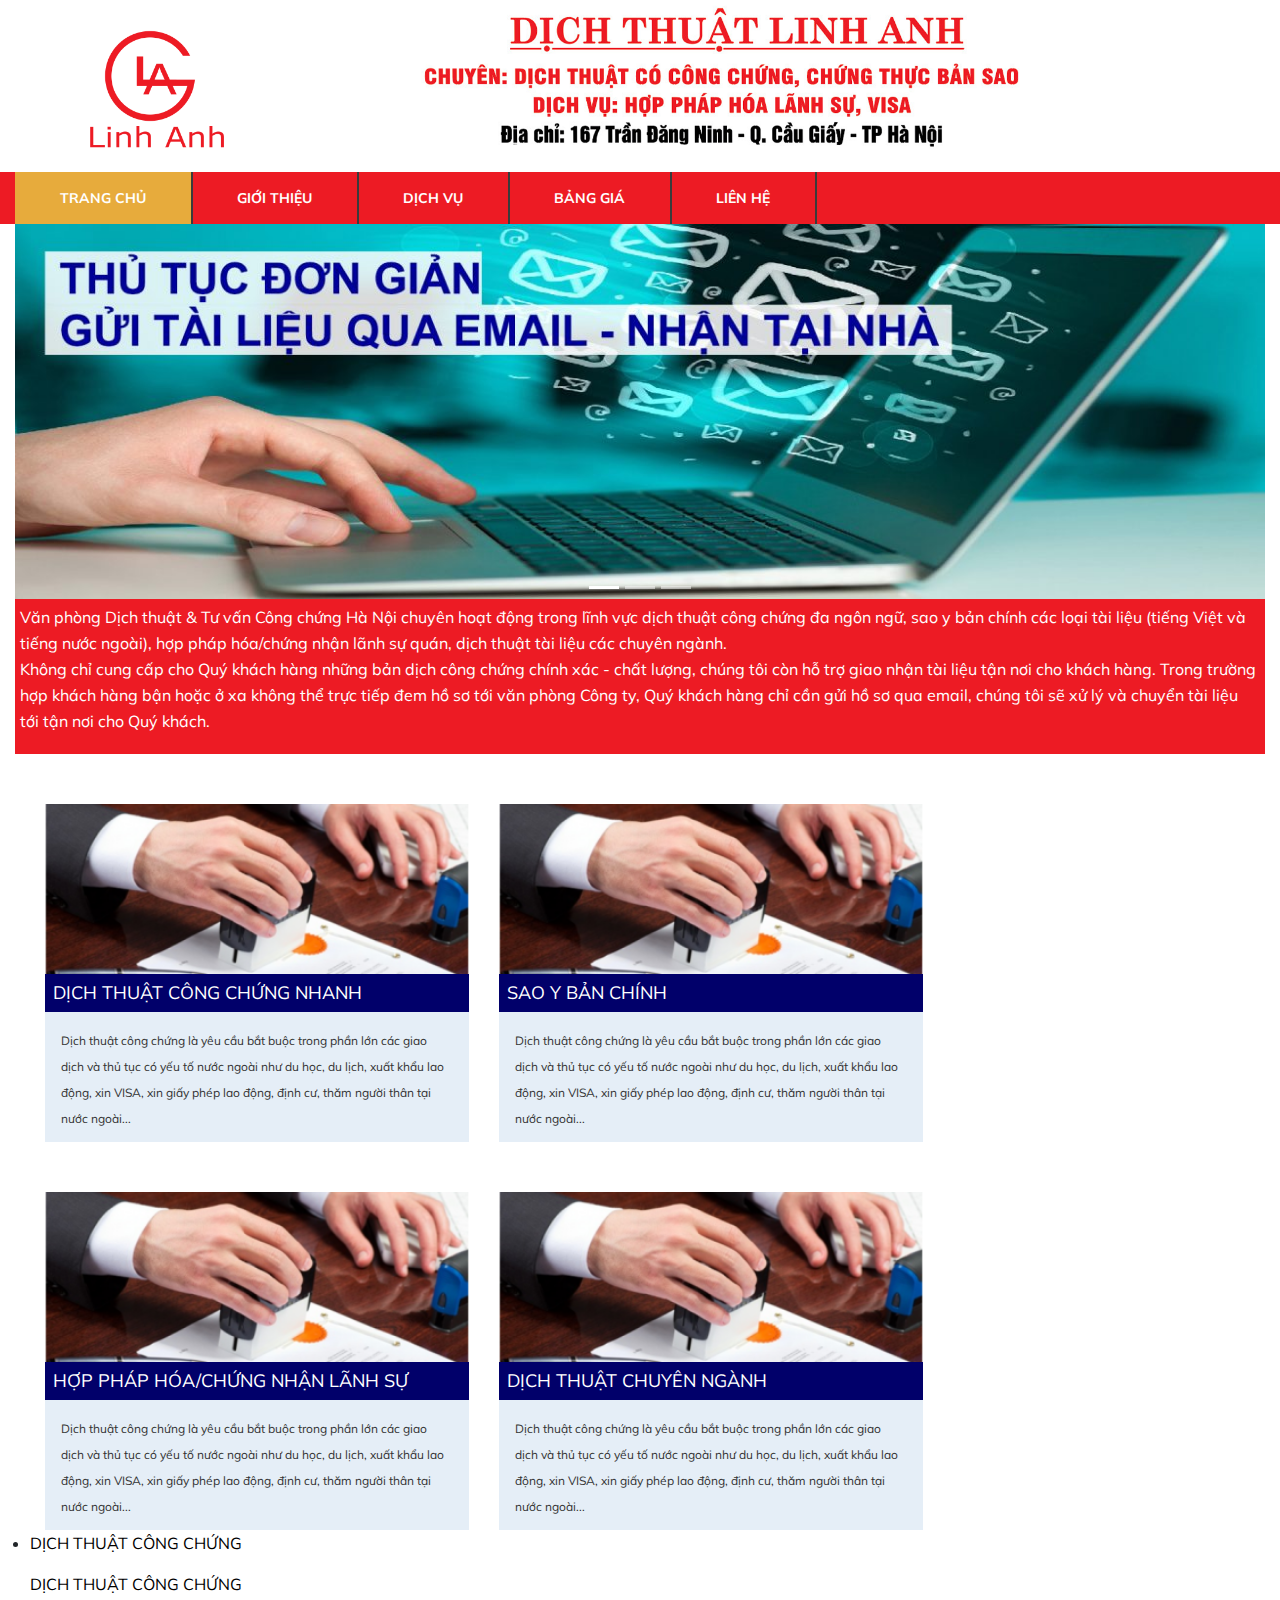
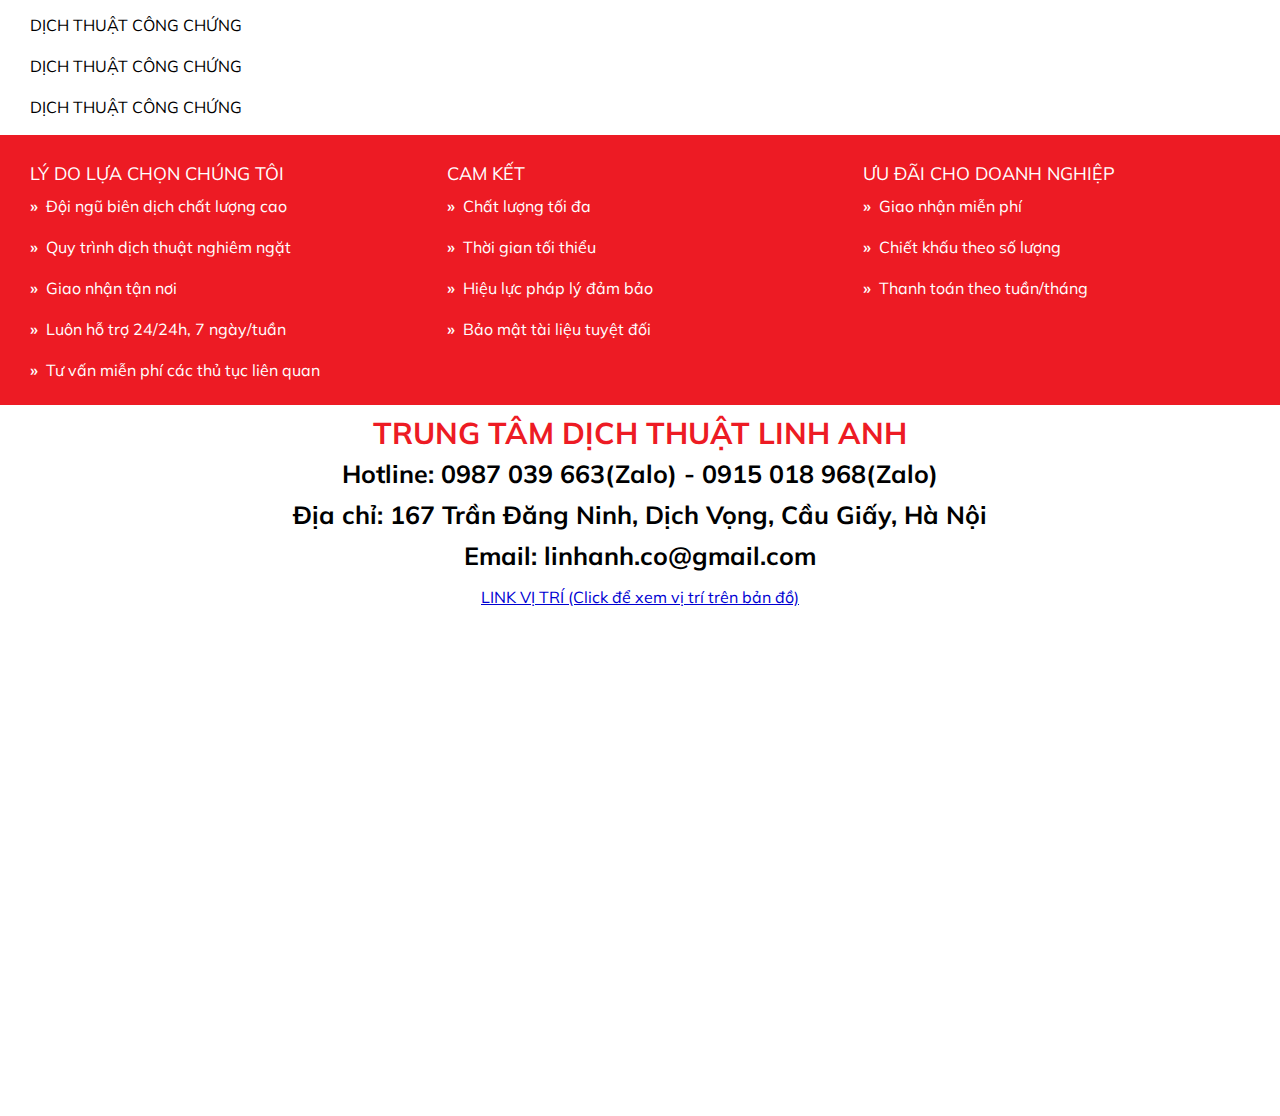
==== index.html @ 279e4ecd "up" ====
<!DOCTYPE html>
<html lang="zxx">

<head>
    <meta charset="UTF-8">
    <meta name="description" content="codelean Template">
    <meta name="keywords" content="codelean, unica, creative, html">
    <meta name="viewport" content="width=device-width, initial-scale=1.0">
    <meta http-equiv="X-UA-Compatible" content="ie=edge">
    <title>Dịch Thuật Linh Anh</title>

    <!-- Google Font -->
    <link href="https://fonts.googleapis.com/css?family=Muli:300,400,500,600,700,800,900&display=swap" rel="stylesheet">

    <!-- Css Styles -->
    <link rel="stylesheet" href="https://cdn.jsdelivr.net/npm/bootstrap@4.0.0/dist/css/bootstrap.min.css" integrity="sha384-Gn5384xqQ1aoWXA+058RXPxPg6fy4IWvTNh0E263XmFcJlSAwiGgFAW/dAiS6JXm" crossorigin="anonymous">
    <link rel="stylesheet" href="css/bootstrap.min.css" type="text/css">
    <link rel="stylesheet" href="css/font-awesome.min.css" type="text/css">
    <link rel="stylesheet" href="css/themify-icons.css" type="text/css">
    <link rel="stylesheet" href="css/elegant-icons.css" type="text/css">
    <link rel="stylesheet" href="css/owl.carousel.min.css" type="text/css">
    <link rel="stylesheet" href="css/nice-select.css" type="text/css">
    <link rel="stylesheet" href="css/jquery-ui.min.css" type="text/css">
    <link rel="stylesheet" href="css/slicknav.min.css" type="text/css">
    <link rel="stylesheet" href="css/style.css" type="text/css">
</head>

<body>
<!-- Start coding here -->
<div id="preloder">
    <div class="loader"></div>
</div>
<header class="header-section">
    <div class="container">
        <div class="inner-header" style="margin-top: -35px; margin-bottom: -45px;">
            <div class="row" style="margin-left: 50px">
                <div class="col-lg-2 col-md-2">
                    <div class="logo">
                        <a href="index.html">
                            <img src="img/LOGO1.png" height="150" alt="">
                        </a>
                    </div>
                </div>
                <div class="">
                    <div class="" style="margin-left: 150px">
                        <a href="index.html">
                            <img src="img/panner.png" height="150" alt="">
                        </a>
                    </div>
                </div>
            </div>
        </div>
    </div>
    <div class="nav-item">
        <div class="container">
            <nav class="nav-menu mobile-menu">
                <ul style="margin-left: 5px;">
                    <li class="active"><a href="index.html">TRANG CHỦ</a></li>
                    <li><a href="about-us.html">GIỚI THIỆU</a></li>
                    <li><a href="">DỊCH VỤ</a>
                        <ul class="dropdown">
                            <li><a href="dich.html">DỊCH THUẬT</a></li>
                            <li><a href="cong-chung.html">CÔNG CHỨNG</a></li>
                            <li><a href="sao.html">CHỨNG THỰC</a></li>
                            <li><a href="lanh-su.html">LÃNH SỰ - ĐSQ</a></li>
                        </ul>
                    </li>
                    <li><a href="price.html">BẢNG GIÁ</a></li>
                    <li><a href="contact.html">LIÊN HỆ</a></li>
                </ul>
            </nav>
        </div>
    </div>
    <div class="slide">
        <div class="container">
            <div id="carouselExampleIndicators" class="carousel slide" data-ride="carousel">
                <ol class="carousel-indicators">
                  <li data-target="#carouselExampleIndicators" data-slide-to="0" class="active"></li>
                  <li data-target="#carouselExampleIndicators" data-slide-to="1"></li>
                  <li data-target="#carouselExampleIndicators" data-slide-to="2"></li>
                </ol>
                <div class="carousel-inner">
                  <div class="carousel-item active">
                    <img class="d-block w-100" src="img/Slider-chuan-2-1280x384.jpg" alt="First slide">
                  </div>
                  <div class="carousel-item">
                    <img class="d-block w-100" src="img/Slide-chuan-3.jpg" alt="Second slide">
                  </div>
                  <div class="carousel-item">
                    <img class="d-block w-100" src="img/Slider-chuan-4-1280x384.jpg" alt="Third slide">
                  </div>
                </div>
              </div>
        </div>    
    </div>
</header>
<section class="container">
    <div class="top-content">
        <p><span>Văn phòng Dịch thuật &amp; Tư vấn Công chứng Hà Nội chuyên hoạt động trong lĩnh vực dịch thuật công chứng đa ngôn ngữ, sao y bản chính các loại tài liệu (tiếng Việt và tiếng nước ngoài), hợp pháp hóa/chứng nhận lãnh sự quán, dịch thuật tài liệu các chuyên ngành.</br>Không chỉ cung cấp cho Quý khách hàng những bản dịch công chứng chính xác - chất lượng, chúng tôi còn hỗ trợ giao nhận tài liệu tận nơi cho khách hàng. Trong trường hợp khách hàng bận hoặc ở xa không thể trực tiếp đem hồ sơ tới văn phòng Công ty, Quý khách hàng chỉ cần gửi hồ sơ qua email, chúng tôi sẽ xử lý và chuyển tài liệu tới tận nơi cho Quý khách.</span></p>
    </div>
</section>
<section class="container">
    <div id="content" class="col-md-9" style="padding-left:-15px ;">
        <ul>
            <li class="box col-md-6">
                <div class="thumbnail-box">
                    <img src="img/dich-cong-chung-tphcm-ha-noi-373x150.png" width="100%">
                </div>
                <div class="title-box">
                    <h5>DỊCH THUẬT CÔNG CHỨNG NHANH</h5>
                </div>
                <div class="content-box">
                    <p><span>Dịch thuật công chứng là yêu cầu bắt buộc trong phần lớn các giao dịch và thủ tục có yếu tố nước ngoài như du học, du lịch, xuất khẩu lao động, xin VISA, xin giấy phép lao động, định cư, thăm người thân tại nước ngoài... </span></p>
                </div>
            </li>
            <li class="box col-md-6">
                <div class="thumbnail-box">
                    <img src="img/dich-cong-chung-tphcm-ha-noi-373x150.png" width="100%">
                </div>
                <div class="title-box">
                    <h5>SAO Y BẢN CHÍNH</h5>
                </div>
                <div class="content-box">
                    <p><span>Dịch thuật công chứng là yêu cầu bắt buộc trong phần lớn các giao dịch và thủ tục có yếu tố nước ngoài như du học, du lịch, xuất khẩu lao động, xin VISA, xin giấy phép lao động, định cư, thăm người thân tại nước ngoài... </span></p>
                </div>
            </li>
            <li class="box col-md-6">
                <div class="thumbnail-box">
                    <img src="img/dich-cong-chung-tphcm-ha-noi-373x150.png" width="100%">
                </div>
                <div class="title-box">
                    <h5>HỢP PHÁP HÓA/CHỨNG NHẬN LÃNH SỰ</h5>
                </div>
                <div class="content-box">
                    <p><span>Dịch thuật công chứng là yêu cầu bắt buộc trong phần lớn các giao dịch và thủ tục có yếu tố nước ngoài như du học, du lịch, xuất khẩu lao động, xin VISA, xin giấy phép lao động, định cư, thăm người thân tại nước ngoài... </span></p>
                </div>
            </li>
            <li class="box col-md-6">
                <div class="thumbnail-box">
                    <img src="img/dich-cong-chung-tphcm-ha-noi-373x150.png" width="100%">
                </div>
                <div class="title-box">
                    <h5>DỊCH THUẬT CHUYÊN NGÀNH</h5>
                </div>
                <div class="content-box">
                    <p><span>Dịch thuật công chứng là yêu cầu bắt buộc trong phần lớn các giao dịch và thủ tục có yếu tố nước ngoài như du học, du lịch, xuất khẩu lao động, xin VISA, xin giấy phép lao động, định cư, thăm người thân tại nước ngoài... </span></p>
                </div>
            </li>
        </ul>
    </div>
    <div id="menu-right" class="col-md-4">
        <div class="menu-table">
            <ul>
                <li>
                    <ol ><p style="color: black;">DỊCH THUẬT CÔNG CHỨNG</p></ol>
                    <ol><p style="color: black;">DỊCH THUẬT CÔNG CHỨNG</p></ol>
                    <ol><p style="color: black;">DỊCH THUẬT CÔNG CHỨNG</p></ol>
                    <ol><p style="color: black;">DỊCH THUẬT CÔNG CHỨNG</p></ol>
                    <ol><p style="color: black;">DỊCH THUẬT CÔNG CHỨNG</p></ol>
                </li>
            </ul>
        </div>
    </div>
    </div>
    
</section>

<footer class="footer-section">
    <div class="pcp_widget">
        <div class="container">
            <div id="black-studio-tinymce-12" class="visible-all-devices col-xs-12 col-md-4 ">
                <div class="title_widget"><span>LÝ DO LỰA CHỌN CHÚNG TÔI</span></div>
                <div class="textwidget">
                    <p style="text-align: left;"><strong>»&nbsp;</strong> Đội ngũ biên dịch chất lượng cao</p>
                    <p style="text-align: left;"><strong>»&nbsp;</strong> Quy trình dịch thuật nghiêm ngặt</p>
                    <p><strong>»&nbsp;</strong> Giao nhận tận nơi</p>
                    <p style="text-align: left;"><strong>»&nbsp;</strong> Luôn hỗ trợ 24/24h, 7 ngày/tuần</p>
                    <p style="text-align: left;"><strong>»&nbsp;</strong> Tư vấn&nbsp;miễn phí các thủ tục liên quan</p>
                </div>
            </div>
            <div id="black-studio-tinymce-13" class="visible-all-devices col-xs-12 col-md-4 ">
                <div class="title_widget"><span>CAM KẾT</span></div>
                <div class="textwidget"><p><strong>»&nbsp;</strong> Chất lượng tối đa</p>
                    <p><strong>»&nbsp;</strong> Thời gian tối thiểu</p>
                    <p><strong>»&nbsp;</strong> Hiệu lực pháp lý đảm bảo</p>
                    <p><strong>»&nbsp;</strong> Bảo mật tài liệu tuyệt đối</p></div>
            </div>
            <div id="black-studio-tinymce-14" class="visible-all-devices col-xs-12 col-md-4 ">
                <div class="title_widget"><span>ƯU ĐÃI CHO DOANH NGHIỆP</span></div>
                <div class="textwidget"><p style="text-align: left;"><strong>»&nbsp;</strong> Giao nhận miễn phí</p>
                    <p style="text-align: left;"><strong>»&nbsp;</strong> Chiết khấu theo số lượng</p>
                    <p style="text-align: left;"><strong>»&nbsp;</strong> Thanh toán theo tuần/tháng</p>
                </div>
            </div>
        </div>
    </div>
    <div class="footer-bottom">
        <p class="footer-title-red">TRUNG TÂM DỊCH THUẬT LINH ANH</p>
        <p class="footer-title-black">Hotline: 0987 039 663(Zalo) - 0915 018 968(Zalo)</p>
        <p class="footer-title-black">Địa chỉ: 167 Trần Đăng Ninh, Dịch Vọng, Cầu Giấy, Hà Nội</p>
        <p class="footer-title-black">Email: linhanh.co@gmail.com</p>
        <p style="text-align: center;"><a href="https://goo.gl/maps/qtX9UnKZhRcc2n8r5"><span
                style="text-decoration: underline;"><span style="color: #0000d2; text-decoration: underline;">LINK VỊ TRÍ (Click để xem vị trí trên bản đồ)</span></span></a>
        </p>
        <div class="footer-map">
            <iframe
                    src="https://www.google.com/maps/embed?pb=!1m18!1m12!1m3!1d3723.8597962639806!2d105.79014557500072!3d21.03829518745151!2m3!1f0!2f0!3f0!3m2!1i1024!2i768!4f13.1!3m3!1m2!1s0x3135abcafcf23897%3A0xb5c8a745787b8a4f!2zROG7i2NoIHRodeG6rXQgY8O0bmcgY2jhu6luZyBMaW5oIEFuaA!5e0!3m2!1svi!2s!4v1690685103166!5m2!1svi!2s"
                    width="600" height="450" style="border:0;" allowfullscreen="" loading="lazy"
                    referrerpolicy="no-referrer-when-downgrade"></iframe>
        </div>
    </div>
</footer>
<!-- Js Plugins -->
<script src="https://code.jquery.com/jquery-3.2.1.slim.min.js" integrity="sha384-KJ3o2DKtIkvYIK3UENzmM7KCkRr/rE9/Qpg6aAZGJwFDMVNA/GpGFF93hXpG5KkN" crossorigin="anonymous"></script>
<script src="https://cdn.jsdelivr.net/npm/popper.js@1.12.9/dist/umd/popper.min.js" integrity="sha384-ApNbgh9B+Y1QKtv3Rn7W3mgPxhU9K/ScQsAP7hUibX39j7fakFPskvXusvfa0b4Q" crossorigin="anonymous"></script>
<script src="https://cdn.jsdelivr.net/npm/bootstrap@4.0.0/dist/js/bootstrap.min.js" integrity="sha384-JZR6Spejh4U02d8jOt6vLEHfe/JQGiRRSQQxSfFWpi1MquVdAyjUar5+76PVCmYl" crossorigin="anonymous"></script>
<script src="js/jquery-3.3.1.min.js"></script>
<script src="js/bootstrap.min.js"></script>
<script src="js/jquery-ui.min.js"></script>
<script src="js/jquery.countdown.min.js"></script>
<script src="js/jquery.nice-select.min.js"></script>
<script src="js/jquery.zoom.min.js"></script>
<script src="js/jquery.dd.min.js"></script>
<script src="js/jquery.slicknav.js"></script>
<script src="js/owl.carousel.min.js"></script>
<script src="js/main.js"></script>
</body>

</html>
---- css/themify-icons.css ----
@font-face {
	font-family: 'themify';
	src:url('../fonts/themify.eot?-fvbane');
	src:url('../fonts/themify.eot?#iefix-fvbane') format('embedded-opentype'),
		url('../fonts/themify.woff?-fvbane') format('woff'),
		url('../fonts/themify.ttf?-fvbane') format('truetype'),
		url('../fonts/themify.svg?-fvbane#themify') format('svg');
	font-weight: normal;
	font-style: normal;
}

[class^="ti-"], [class*=" ti-"] {
	font-family: 'themify';
	speak: none;
	font-style: normal;
	font-weight: normal;
	font-variant: normal;
	text-transform: none;
	line-height: 1;

	/* Better Font Rendering =========== */
	-webkit-font-smoothing: antialiased;
	-moz-osx-font-smoothing: grayscale;
}

.ti-wand:before {
	content: "\e600";
}
.ti-volume:before {
	content: "\e601";
}
.ti-user:before {
	content: "\e602";
}
.ti-unlock:before {
	content: "\e603";
}
.ti-unlink:before {
	content: "\e604";
}
.ti-trash:before {
	content: "\e605";
}
.ti-thought:before {
	content: "\e606";
}
.ti-target:before {
	content: "\e607";
}
.ti-tag:before {
	content: "\e608";
}
.ti-tablet:before {
	content: "\e609";
}
.ti-star:before {
	content: "\e60a";
}
.ti-spray:before {
	content: "\e60b";
}
.ti-signal:before {
	content: "\e60c";
}
.ti-shopping-cart:before {
	content: "\e60d";
}
.ti-shopping-cart-full:before {
	content: "\e60e";
}
.ti-settings:before {
	content: "\e60f";
}
.ti-search:before {
	content: "\e610";
}
.ti-zoom-in:before {
	content: "\e611";
}
.ti-zoom-out:before {
	content: "\e612";
}
.ti-cut:before {
	content: "\e613";
}
.ti-ruler:before {
	content: "\e614";
}
.ti-ruler-pencil:before {
	content: "\e615";
}
.ti-ruler-alt:before {
	content: "\e616";
}
.ti-bookmark:before {
	content: "\e617";
}
.ti-bookmark-alt:before {
	content: "\e618";
}
.ti-reload:before {
	content: "\e619";
}
.ti-plus:before {
	content: "\e61a";
}
.ti-pin:before {
	content: "\e61b";
}
.ti-pencil:before {
	content: "\e61c";
}
.ti-pencil-alt:before {
	content: "\e61d";
}
.ti-paint-roller:before {
	content: "\e61e";
}
.ti-paint-bucket:before {
	content: "\e61f";
}
.ti-na:before {
	content: "\e620";
}
.ti-mobile:before {
	content: "\e621";
}
.ti-minus:before {
	content: "\e622";
}
.ti-medall:before {
	content: "\e623";
}
.ti-medall-alt:before {
	content: "\e624";
}
.ti-marker:before {
	content: "\e625";
}
.ti-marker-alt:before {
	content: "\e626";
}
.ti-arrow-up:before {
	content: "\e627";
}
.ti-arrow-right:before {
	content: "\e628";
}
.ti-arrow-left:before {
	content: "\e629";
}
.ti-arrow-down:before {
	content: "\e62a";
}
.ti-lock:before {
	content: "\e62b";
}
.ti-location-arrow:before {
	content: "\e62c";
}
.ti-link:before {
	content: "\e62d";
}
.ti-layout:before {
	content: "\e62e";
}
.ti-layers:before {
	content: "\e62f";
}
.ti-layers-alt:before {
	content: "\e630";
}
.ti-key:before {
	content: "\e631";
}
.ti-import:before {
	content: "\e632";
}
.ti-image:before {
	content: "\e633";
}
.ti-heart:before {
	content: "\e634";
}
.ti-heart-broken:before {
	content: "\e635";
}
.ti-hand-stop:before {
	content: "\e636";
}
.ti-hand-open:before {
	content: "\e637";
}
.ti-hand-drag:before {
	content: "\e638";
}
.ti-folder:before {
	content: "\e639";
}
.ti-flag:before {
	content: "\e63a";
}
.ti-flag-alt:before {
	content: "\e63b";
}
.ti-flag-alt-2:before {
	content: "\e63c";
}
.ti-eye:before {
	content: "\e63d";
}
.ti-export:before {
	content: "\e63e";
}
.ti-exchange-vertical:before {
	content: "\e63f";
}
.ti-desktop:before {
	content: "\e640";
}
.ti-cup:before {
	content: "\e641";
}
.ti-crown:before {
	content: "\e642";
}
.ti-comments:before {
	content: "\e643";
}
.ti-comment:before {
	content: "\e644";
}
.ti-comment-alt:before {
	content: "\e645";
}
.ti-close:before {
	content: "\e646";
}
.ti-clip:before {
	content: "\e647";
}
.ti-angle-up:before {
	content: "\e648";
}
.ti-angle-right:before {
	content: "\e649";
}
.ti-angle-left:before {
	content: "\e64a";
}
.ti-angle-down:before {
	content: "\e64b";
}
.ti-check:before {
	content: "\e64c";
}
.ti-check-box:before {
	content: "\e64d";
}
.ti-camera:before {
	content: "\e64e";
}
.ti-announcement:before {
	content: "\e64f";
}
.ti-brush:before {
	content: "\e650";
}
.ti-briefcase:before {
	content: "\e651";
}
.ti-bolt:before {
	content: "\e652";
}
.ti-bolt-alt:before {
	content: "\e653";
}
.ti-blackboard:before {
	content: "\e654";
}
.ti-bag:before {
	content: "\e655";
}
.ti-move:before {
	content: "\e656";
}
.ti-arrows-vertical:before {
	content: "\e657";
}
.ti-arrows-horizontal:before {
	content: "\e658";
}
.ti-fullscreen:before {
	content: "\e659";
}
.ti-arrow-top-right:before {
	content: "\e65a";
}
.ti-arrow-top-left:before {
	content: "\e65b";
}
.ti-arrow-circle-up:before {
	content: "\e65c";
}
.ti-arrow-circle-right:before {
	content: "\e65d";
}
.ti-arrow-circle-left:before {
	content: "\e65e";
}
.ti-arrow-circle-down:before {
	content: "\e65f";
}
.ti-angle-double-up:before {
	content: "\e660";
}
.ti-angle-double-right:before {
	content: "\e661";
}
.ti-angle-double-left:before {
	content: "\e662";
}
.ti-angle-double-down:before {
	content: "\e663";
}
.ti-zip:before {
	content: "\e664";
}
.ti-world:before {
	content: "\e665";
}
.ti-wheelchair:before {
	content: "\e666";
}
.ti-view-list:before {
	content: "\e667";
}
.ti-view-list-alt:before {
	content: "\e668";
}
.ti-view-grid:before {
	content: "\e669";
}
.ti-uppercase:before {
	content: "\e66a";
}
.ti-upload:before {
	content: "\e66b";
}
.ti-underline:before {
	content: "\e66c";
}
.ti-truck:before {
	content: "\e66d";
}
.ti-timer:before {
	content: "\e66e";
}
.ti-ticket:before {
	content: "\e66f";
}
.ti-thumb-up:before {
	content: "\e670";
}
.ti-thumb-down:before {
	content: "\e671";
}
.ti-text:before {
	content: "\e672";
}
.ti-stats-up:before {
	content: "\e673";
}
.ti-stats-down:before {
	content: "\e674";
}
.ti-split-v:before {
	content: "\e675";
}
.ti-split-h:before {
	content: "\e676";
}
.ti-smallcap:before {
	content: "\e677";
}
.ti-shine:before {
	content: "\e678";
}
.ti-shift-right:before {
	content: "\e679";
}
.ti-shift-left:before {
	content: "\e67a";
}
.ti-shield:before {
	content: "\e67b";
}
.ti-notepad:before {
	content: "\e67c";
}
.ti-server:before {
	content: "\e67d";
}
.ti-quote-right:before {
	content: "\e67e";
}
.ti-quote-left:before {
	content: "\e67f";
}
.ti-pulse:before {
	content: "\e680";
}
.ti-printer:before {
	content: "\e681";
}
.ti-power-off:before {
	content: "\e682";
}
.ti-plug:before {
	content: "\e683";
}
.ti-pie-chart:before {
	content: "\e684";
}
.ti-paragraph:before {
	content: "\e685";
}
.ti-panel:before {
	content: "\e686";
}
.ti-package:before {
	content: "\e687";
}
.ti-music:before {
	content: "\e688";
}
.ti-music-alt:before {
	content: "\e689";
}
.ti-mouse:before {
	content: "\e68a";
}
.ti-mouse-alt:before {
	content: "\e68b";
}
.ti-money:before {
	content: "\e68c";
}
.ti-microphone:before {
	content: "\e68d";
}
.ti-menu:before {
	content: "\e68e";
}
.ti-menu-alt:before {
	content: "\e68f";
}
.ti-map:before {
	content: "\e690";
}
.ti-map-alt:before {
	content: "\e691";
}
.ti-loop:before {
	content: "\e692";
}
.ti-location-pin:before {
	content: "\e693";
}
.ti-list:before {
	content: "\e694";
}
.ti-light-bulb:before {
	content: "\e695";
}
.ti-Italic:before {
	content: "\e696";
}
.ti-info:before {
	content: "\e697";
}
.ti-infinite:before {
	content: "\e698";
}
.ti-id-badge:before {
	content: "\e699";
}
.ti-hummer:before {
	content: "\e69a";
}
.ti-home:before {
	content: "\e69b";
}
.ti-help:before {
	content: "\e69c";
}
.ti-headphone:before {
	content: "\e69d";
}
.ti-harddrives:before {
	content: "\e69e";
}
.ti-harddrive:before {
	content: "\e69f";
}
.ti-gift:before {
	content: "\e6a0";
}
.ti-game:before {
	content: "\e6a1";
}
.ti-filter:before {
	content: "\e6a2";
}
.ti-files:before {
	content: "\e6a3";
}
.ti-file:before {
	content: "\e6a4";
}
.ti-eraser:before {
	content: "\e6a5";
}
.ti-envelope:before {
	content: "\e6a6";
}
.ti-download:before {
	content: "\e6a7";
}
.ti-direction:before {
	content: "\e6a8";
}
.ti-direction-alt:before {
	content: "\e6a9";
}
.ti-dashboard:before {
	content: "\e6aa";
}
.ti-control-stop:before {
	content: "\e6ab";
}
.ti-control-shuffle:before {
	content: "\e6ac";
}
.ti-control-play:before {
	content: "\e6ad";
}
.ti-control-pause:before {
	content: "\e6ae";
}
.ti-control-forward:before {
	content: "\e6af";
}
.ti-control-backward:before {
	content: "\e6b0";
}
.ti-cloud:before {
	content: "\e6b1";
}
.ti-cloud-up:before {
	content: "\e6b2";
}
.ti-cloud-down:before {
	content: "\e6b3";
}
.ti-clipboard:before {
	content: "\e6b4";
}
.ti-car:before {
	content: "\e6b5";
}
.ti-calendar:before {
	content: "\e6b6";
}
.ti-book:before {
	content: "\e6b7";
}
.ti-bell:before {
	content: "\e6b8";
}
.ti-basketball:before {
	content: "\e6b9";
}
.ti-bar-chart:before {
	content: "\e6ba";
}
.ti-bar-chart-alt:before {
	content: "\e6bb";
}
.ti-back-right:before {
	content: "\e6bc";
}
.ti-back-left:before {
	content: "\e6bd";
}
.ti-arrows-corner:before {
	content: "\e6be";
}
.ti-archive:before {
	content: "\e6bf";
}
.ti-anchor:before {
	content: "\e6c0";
}
.ti-align-right:before {
	content: "\e6c1";
}
.ti-align-left:before {
	content: "\e6c2";
}
.ti-align-justify:before {
	content: "\e6c3";
}
.ti-align-center:before {
	content: "\e6c4";
}
.ti-alert:before {
	content: "\e6c5";
}
.ti-alarm-clock:before {
	content: "\e6c6";
}
.ti-agenda:before {
	content: "\e6c7";
}
.ti-write:before {
	content: "\e6c8";
}
.ti-window:before {
	content: "\e6c9";
}
.ti-widgetized:before {
	content: "\e6ca";
}
.ti-widget:before {
	content: "\e6cb";
}
.ti-widget-alt:before {
	content: "\e6cc";
}
.ti-wallet:before {
	content: "\e6cd";
}
.ti-video-clapper:before {
	content: "\e6ce";
}
.ti-video-camera:before {
	content: "\e6cf";
}
.ti-vector:before {
	content: "\e6d0";
}
.ti-themify-logo:before {
	content: "\e6d1";
}
.ti-themify-favicon:before {
	content: "\e6d2";
}
.ti-themify-favicon-alt:before {
	content: "\e6d3";
}
.ti-support:before {
	content: "\e6d4";
}
.ti-stamp:before {
	content: "\e6d5";
}
.ti-split-v-alt:before {
	content: "\e6d6";
}
.ti-slice:before {
	content: "\e6d7";
}
.ti-shortcode:before {
	content: "\e6d8";
}
.ti-shift-right-alt:before {
	content: "\e6d9";
}
.ti-shift-left-alt:before {
	content: "\e6da";
}
.ti-ruler-alt-2:before {
	content: "\e6db";
}
.ti-receipt:before {
	content: "\e6dc";
}
.ti-pin2:before {
	content: "\e6dd";
}
.ti-pin-alt:before {
	content: "\e6de";
}
.ti-pencil-alt2:before {
	content: "\e6df";
}
.ti-palette:before {
	content: "\e6e0";
}
.ti-more:before {
	content: "\e6e1";
}
.ti-more-alt:before {
	content: "\e6e2";
}
.ti-microphone-alt:before {
	content: "\e6e3";
}
.ti-magnet:before {
	content: "\e6e4";
}
.ti-line-double:before {
	content: "\e6e5";
}
.ti-line-dotted:before {
	content: "\e6e6";
}
.ti-line-dashed:before {
	content: "\e6e7";
}
.ti-layout-width-full:before {
	content: "\e6e8";
}
.ti-layout-width-default:before {
	content: "\e6e9";
}
.ti-layout-width-default-alt:before {
	content: "\e6ea";
}
.ti-layout-tab:before {
	content: "\e6eb";
}
.ti-layout-tab-window:before {
	content: "\e6ec";
}
.ti-layout-tab-v:before {
	content: "\e6ed";
}
.ti-layout-tab-min:before {
	content: "\e6ee";
}
.ti-layout-slider:before {
	content: "\e6ef";
}
.ti-layout-slider-alt:before {
	content: "\e6f0";
}
.ti-layout-sidebar-right:before {
	content: "\e6f1";
}
.ti-layout-sidebar-none:before {
	content: "\e6f2";
}
.ti-layout-sidebar-left:before {
	content: "\e6f3";
}
.ti-layout-placeholder:before {
	content: "\e6f4";
}
.ti-layout-menu:before {
	content: "\e6f5";
}
.ti-layout-menu-v:before {
	content: "\e6f6";
}
.ti-layout-menu-separated:before {
	content: "\e6f7";
}
.ti-layout-menu-full:before {
	content: "\e6f8";
}
.ti-layout-media-right-alt:before {
	content: "\e6f9";
}
.ti-layout-media-right:before {
	content: "\e6fa";
}
.ti-layout-media-overlay:before {
	content: "\e6fb";
}
.ti-layout-media-overlay-alt:before {
	content: "\e6fc";
}
.ti-layout-media-overlay-alt-2:before {
	content: "\e6fd";
}
.ti-layout-media-left-alt:before {
	content: "\e6fe";
}
.ti-layout-media-left:before {
	content: "\e6ff";
}
.ti-layout-media-center-alt:before {
	content: "\e700";
}
.ti-layout-media-center:before {
	content: "\e701";
}
.ti-layout-list-thumb:before {
	content: "\e702";
}
.ti-layout-list-thumb-alt:before {
	content: "\e703";
}
.ti-layout-list-post:before {
	content: "\e704";
}
.ti-layout-list-large-image:before {
	content: "\e705";
}
.ti-layout-line-solid:before {
	content: "\e706";
}
.ti-layout-grid4:before {
	content: "\e707";
}
.ti-layout-grid3:before {
	content: "\e708";
}
.ti-layout-grid2:before {
	content: "\e709";
}
.ti-layout-grid2-thumb:before {
	content: "\e70a";
}
.ti-layout-cta-right:before {
	content: "\e70b";
}
.ti-layout-cta-left:before {
	content: "\e70c";
}
.ti-layout-cta-center:before {
	content: "\e70d";
}
.ti-layout-cta-btn-right:before {
	content: "\e70e";
}
.ti-layout-cta-btn-left:before {
	content: "\e70f";
}
.ti-layout-column4:before {
	content: "\e710";
}
.ti-layout-column3:before {
	content: "\e711";
}
.ti-layout-column2:before {
	content: "\e712";
}
.ti-layout-accordion-separated:before {
	content: "\e713";
}
.ti-layout-accordion-merged:before {
	content: "\e714";
}
.ti-layout-accordion-list:before {
	content: "\e715";
}
.ti-ink-pen:before {
	content: "\e716";
}
.ti-info-alt:before {
	content: "\e717";
}
.ti-help-alt:before {
	content: "\e718";
}
.ti-headphone-alt:before {
	content: "\e719";
}
.ti-hand-point-up:before {
	content: "\e71a";
}
.ti-hand-point-right:before {
	content: "\e71b";
}
.ti-hand-point-left:before {
	content: "\e71c";
}
.ti-hand-point-down:before {
	content: "\e71d";
}
.ti-gallery:before {
	content: "\e71e";
}
.ti-face-smile:before {
	content: "\e71f";
}
.ti-face-sad:before {
	content: "\e720";
}
.ti-credit-card:before {
	content: "\e721";
}
.ti-control-skip-forward:before {
	content: "\e722";
}
.ti-control-skip-backward:before {
	content: "\e723";
}
.ti-control-record:before {
	content: "\e724";
}
.ti-control-eject:before {
	content: "\e725";
}
.ti-comments-smiley:before {
	content: "\e726";
}
.ti-brush-alt:before {
	content: "\e727";
}
.ti-youtube:before {
	content: "\e728";
}
.ti-vimeo:before {
	content: "\e729";
}
.ti-twitter:before {
	content: "\e72a";
}
.ti-time:before {
	content: "\e72b";
}
.ti-tumblr:before {
	content: "\e72c";
}
.ti-skype:before {
	content: "\e72d";
}
.ti-share:before {
	content: "\e72e";
}
.ti-share-alt:before {
	content: "\e72f";
}
.ti-rocket:before {
	content: "\e730";
}
.ti-pinterest:before {
	content: "\e731";
}
.ti-new-window:before {
	content: "\e732";
}
.ti-microsoft:before {
	content: "\e733";
}
.ti-list-ol:before {
	content: "\e734";
}
.ti-linkedin:before {
	content: "\e735";
}
.ti-layout-sidebar-2:before {
	content: "\e736";
}
.ti-layout-grid4-alt:before {
	content: "\e737";
}
.ti-layout-grid3-alt:before {
	content: "\e738";
}
.ti-layout-grid2-alt:before {
	content: "\e739";
}
.ti-layout-column4-alt:before {
	content: "\e73a";
}
.ti-layout-column3-alt:before {
	content: "\e73b";
}
.ti-layout-column2-alt:before {
	content: "\e73c";
}
.ti-instagram:before {
	content: "\e73d";
}
.ti-google:before {
	content: "\e73e";
}
.ti-github:before {
	content: "\e73f";
}
.ti-flickr:before {
	content: "\e740";
}
.ti-facebook:before {
	content: "\e741";
}
.ti-dropbox:before {
	content: "\e742";
}
.ti-dribbble:before {
	content: "\e743";
}
.ti-apple:before {
	content: "\e744";
}
.ti-android:before {
	content: "\e745";
}
.ti-save:before {
	content: "\e746";
}
.ti-save-alt:before {
	content: "\e747";
}
.ti-yahoo:before {
	content: "\e748";
}
.ti-wordpress:before {
	content: "\e749";
}
.ti-vimeo-alt:before {
	content: "\e74a";
}
.ti-twitter-alt:before {
	content: "\e74b";
}
.ti-tumblr-alt:before {
	content: "\e74c";
}
.ti-trello:before {
	content: "\e74d";
}
.ti-stack-overflow:before {
	content: "\e74e";
}
.ti-soundcloud:before {
	content: "\e74f";
}
.ti-sharethis:before {
	content: "\e750";
}
.ti-sharethis-alt:before {
	content: "\e751";
}
.ti-reddit:before {
	content: "\e752";
}
.ti-pinterest-alt:before {
	content: "\e753";
}
.ti-microsoft-alt:before {
	content: "\e754";
}
.ti-linux:before {
	content: "\e755";
}
.ti-jsfiddle:before {
	content: "\e756";
}
.ti-joomla:before {
	content: "\e757";
}
.ti-html5:before {
	content: "\e758";
}
.ti-flickr-alt:before {
	content: "\e759";
}
.ti-email:before {
	content: "\e75a";
}
.ti-drupal:before {
	content: "\e75b";
}
.ti-dropbox-alt:before {
	content: "\e75c";
}
.ti-css3:before {
	content: "\e75d";
}
.ti-rss:before {
	content: "\e75e";
}
.ti-rss-alt:before {
	content: "\e75f";
}
---- css/elegant-icons.css ----
@font-face {
	font-family: 'ElegantIcons';
	src:url('../fonts/ElegantIcons.eot');
	src:url('../fonts/ElegantIcons.eot?#iefix') format('embedded-opentype'),
		url('../fonts/ElegantIcons.woff') format('woff'),
		url('../fonts/ElegantIcons.ttf') format('truetype'),
		url('../fonts/ElegantIcons.svg#ElegantIcons') format('svg');
	font-weight: normal;
	font-style: normal;
}

/* Use the following CSS code if you want to use data attributes for inserting your icons */
[data-icon]:before {
	font-family: 'ElegantIcons';
	content: attr(data-icon);
	speak: none;
	font-weight: normal;
	font-variant: normal;
	text-transform: none;
	line-height: 1;
	-webkit-font-smoothing: antialiased;
	-moz-osx-font-smoothing: grayscale;
}

/* Use the following CSS code if you want to have a class per icon */
/*
Instead of a list of all class selectors,
you can use the generic selector below, but it's slower:
[class*="your-class-prefix"] {
*/
.arrow_up, .arrow_down, .arrow_left, .arrow_right, .arrow_left-up, .arrow_right-up, .arrow_right-down, .arrow_left-down, .arrow-up-down, .arrow_up-down_alt, .arrow_left-right_alt, .arrow_left-right, .arrow_expand_alt2, .arrow_expand_alt, .arrow_condense, .arrow_expand, .arrow_move, .arrow_carrot-up, .arrow_carrot-down, .arrow_carrot-left, .arrow_carrot-right, .arrow_carrot-2up, .arrow_carrot-2down, .arrow_carrot-2left, .arrow_carrot-2right, .arrow_carrot-up_alt2, .arrow_carrot-down_alt2, .arrow_carrot-left_alt2, .arrow_carrot-right_alt2, .arrow_carrot-2up_alt2, .arrow_carrot-2down_alt2, .arrow_carrot-2left_alt2, .arrow_carrot-2right_alt2, .arrow_triangle-up, .arrow_triangle-down, .arrow_triangle-left, .arrow_triangle-right, .arrow_triangle-up_alt2, .arrow_triangle-down_alt2, .arrow_triangle-left_alt2, .arrow_triangle-right_alt2, .arrow_back, .icon_minus-06, .icon_plus, .icon_close, .icon_check, .icon_minus_alt2, .icon_plus_alt2, .icon_close_alt2, .icon_check_alt2, .icon_zoom-out_alt, .icon_zoom-in_alt, .icon_search, .icon_box-empty, .icon_box-selected, .icon_minus-box, .icon_plus-box, .icon_box-checked, .icon_circle-empty, .icon_circle-slelected, .icon_stop_alt2, .icon_stop, .icon_pause_alt2, .icon_pause, .icon_menu, .icon_menu-square_alt2, .icon_menu-circle_alt2, .icon_ul, .icon_ol, .icon_adjust-horiz, .icon_adjust-vert, .icon_document_alt, .icon_documents_alt, .icon_pencil, .icon_pencil-edit_alt, .icon_pencil-edit, .icon_folder-alt, .icon_folder-open_alt, .icon_folder-add_alt, .icon_info_alt, .icon_error-oct_alt, .icon_error-circle_alt, .icon_error-triangle_alt, .icon_question_alt2, .icon_question, .icon_comment_alt, .icon_chat_alt, .icon_vol-mute_alt, .icon_volume-low_alt, .icon_volume-high_alt, .icon_quotations, .icon_quotations_alt2, .icon_clock_alt, .icon_lock_alt, .icon_lock-open_alt, .icon_key_alt, .icon_cloud_alt, .icon_cloud-upload_alt, .icon_cloud-download_alt, .icon_image, .icon_images, .icon_lightbulb_alt, .icon_gift_alt, .icon_house_alt, .icon_genius, .icon_mobile, .icon_tablet, .icon_laptop, .icon_desktop, .icon_camera_alt, .icon_mail_alt, .icon_cone_alt, .icon_ribbon_alt, .icon_bag_alt, .icon_creditcard, .icon_cart_alt, .icon_paperclip, .icon_tag_alt, .icon_tags_alt, .icon_trash_alt, .icon_cursor_alt, .icon_mic_alt, .icon_compass_alt, .icon_pin_alt, .icon_pushpin_alt, .icon_map_alt, .icon_drawer_alt, .icon_toolbox_alt, .icon_book_alt, .icon_calendar, .icon_film, .icon_table, .icon_contacts_alt, .icon_headphones, .icon_lifesaver, .icon_piechart, .icon_refresh, .icon_link_alt, .icon_link, .icon_loading, .icon_blocked, .icon_archive_alt, .icon_heart_alt, .icon_star_alt, .icon_star-half_alt, .icon_star, .icon_star-half, .icon_tools, .icon_tool, .icon_cog, .icon_cogs, .arrow_up_alt, .arrow_down_alt, .arrow_left_alt, .arrow_right_alt, .arrow_left-up_alt, .arrow_right-up_alt, .arrow_right-down_alt, .arrow_left-down_alt, .arrow_condense_alt, .arrow_expand_alt3, .arrow_carrot_up_alt, .arrow_carrot-down_alt, .arrow_carrot-left_alt, .arrow_carrot-right_alt, .arrow_carrot-2up_alt, .arrow_carrot-2dwnn_alt, .arrow_carrot-2left_alt, .arrow_carrot-2right_alt, .arrow_triangle-up_alt, .arrow_triangle-down_alt, .arrow_triangle-left_alt, .arrow_triangle-right_alt, .icon_minus_alt, .icon_plus_alt, .icon_close_alt, .icon_check_alt, .icon_zoom-out, .icon_zoom-in, .icon_stop_alt, .icon_menu-square_alt, .icon_menu-circle_alt, .icon_document, .icon_documents, .icon_pencil_alt, .icon_folder, .icon_folder-open, .icon_folder-add, .icon_folder_upload, .icon_folder_download, .icon_info, .icon_error-circle, .icon_error-oct, .icon_error-triangle, .icon_question_alt, .icon_comment, .icon_chat, .icon_vol-mute, .icon_volume-low, .icon_volume-high, .icon_quotations_alt, .icon_clock, .icon_lock, .icon_lock-open, .icon_key, .icon_cloud, .icon_cloud-upload, .icon_cloud-download, .icon_lightbulb, .icon_gift, .icon_house, .icon_camera, .icon_mail, .icon_cone, .icon_ribbon, .icon_bag, .icon_cart, .icon_tag, .icon_tags, .icon_trash, .icon_cursor, .icon_mic, .icon_compass, .icon_pin, .icon_pushpin, .icon_map, .icon_drawer, .icon_toolbox, .icon_book, .icon_contacts, .icon_archive, .icon_heart, .icon_profile, .icon_group, .icon_grid-2x2, .icon_grid-3x3, .icon_music, .icon_pause_alt, .icon_phone, .icon_upload, .icon_download, .social_facebook, .social_twitter, .social_pinterest, .social_googleplus, .social_tumblr, .social_tumbleupon, .social_wordpress, .social_instagram, .social_dribbble, .social_vimeo, .social_linkedin, .social_rss, .social_deviantart, .social_share, .social_myspace, .social_skype, .social_youtube, .social_picassa, .social_googledrive, .social_flickr, .social_blogger, .social_spotify, .social_delicious, .social_facebook_circle, .social_twitter_circle, .social_pinterest_circle, .social_googleplus_circle, .social_tumblr_circle, .social_stumbleupon_circle, .social_wordpress_circle, .social_instagram_circle, .social_dribbble_circle, .social_vimeo_circle, .social_linkedin_circle, .social_rss_circle, .social_deviantart_circle, .social_share_circle, .social_myspace_circle, .social_skype_circle, .social_youtube_circle, .social_picassa_circle, .social_googledrive_alt2, .social_flickr_circle, .social_blogger_circle, .social_spotify_circle, .social_delicious_circle, .social_facebook_square, .social_twitter_square, .social_pinterest_square, .social_googleplus_square, .social_tumblr_square, .social_stumbleupon_square, .social_wordpress_square, .social_instagram_square, .social_dribbble_square, .social_vimeo_square, .social_linkedin_square, .social_rss_square, .social_deviantart_square, .social_share_square, .social_myspace_square, .social_skype_square, .social_youtube_square, .social_picassa_square, .social_googledrive_square, .social_flickr_square, .social_blogger_square, .social_spotify_square, .social_delicious_square, .icon_printer, .icon_calulator, .icon_building, .icon_floppy, .icon_drive, .icon_search-2, .icon_id, .icon_id-2, .icon_puzzle, .icon_like, .icon_dislike, .icon_mug, .icon_currency, .icon_wallet, .icon_pens, .icon_easel, .icon_flowchart, .icon_datareport, .icon_briefcase, .icon_shield, .icon_percent, .icon_globe, .icon_globe-2, .icon_target, .icon_hourglass, .icon_balance, .icon_rook, .icon_printer-alt, .icon_calculator_alt, .icon_building_alt, .icon_floppy_alt, .icon_drive_alt, .icon_search_alt, .icon_id_alt, .icon_id-2_alt, .icon_puzzle_alt, .icon_like_alt, .icon_dislike_alt, .icon_mug_alt, .icon_currency_alt, .icon_wallet_alt, .icon_pens_alt, .icon_easel_alt, .icon_flowchart_alt, .icon_datareport_alt, .icon_briefcase_alt, .icon_shield_alt, .icon_percent_alt, .icon_globe_alt, .icon_clipboard {
	font-family: 'ElegantIcons';
	speak: none;
	font-style: normal;
	font-weight: normal;
	font-variant: normal;
	text-transform: none;
	line-height: 1;
	-webkit-font-smoothing: antialiased;
}
.arrow_up:before {
	content: "\21";
}
.arrow_down:before {
	content: "\22";
}
.arrow_left:before {
	content: "\23";
}
.arrow_right:before {
	content: "\24";
}
.arrow_left-up:before {
	content: "\25";
}
.arrow_right-up:before {
	content: "\26";
}
.arrow_right-down:before {
	content: "\27";
}
.arrow_left-down:before {
	content: "\28";
}
.arrow-up-down:before {
	content: "\29";
}
.arrow_up-down_alt:before {
	content: "\2a";
}
.arrow_left-right_alt:before {
	content: "\2b";
}
.arrow_left-right:before {
	content: "\2c";
}
.arrow_expand_alt2:before {
	content: "\2d";
}
.arrow_expand_alt:before {
	content: "\2e";
}
.arrow_condense:before {
	content: "\2f";
}
.arrow_expand:before {
	content: "\30";
}
.arrow_move:before {
	content: "\31";
}
.arrow_carrot-up:before {
	content: "\32";
}
.arrow_carrot-down:before {
	content: "\33";
}
.arrow_carrot-left:before {
	content: "\34";
}
.arrow_carrot-right:before {
	content: "\35";
}
.arrow_carrot-2up:before {
	content: "\36";
}
.arrow_carrot-2down:before {
	content: "\37";
}
.arrow_carrot-2left:before {
	content: "\38";
}
.arrow_carrot-2right:before {
	content: "\39";
}
.arrow_carrot-up_alt2:before {
	content: "\3a";
}
.arrow_carrot-down_alt2:before {
	content: "\3b";
}
.arrow_carrot-left_alt2:before {
	content: "\3c";
}
.arrow_carrot-right_alt2:before {
	content: "\3d";
}
.arrow_carrot-2up_alt2:before {
	content: "\3e";
}
.arrow_carrot-2down_alt2:before {
	content: "\3f";
}
.arrow_carrot-2left_alt2:before {
	content: "\40";
}
.arrow_carrot-2right_alt2:before {
	content: "\41";
}
.arrow_triangle-up:before {
	content: "\42";
}
.arrow_triangle-down:before {
	content: "\43";
}
.arrow_triangle-left:before {
	content: "\44";
}
.arrow_triangle-right:before {
	content: "\45";
}
.arrow_triangle-up_alt2:before {
	content: "\46";
}
.arrow_triangle-down_alt2:before {
	content: "\47";
}
.arrow_triangle-left_alt2:before {
	content: "\48";
}
.arrow_triangle-right_alt2:before {
	content: "\49";
}
.arrow_back:before {
	content: "\4a";
}
.icon_minus-06:before {
	content: "\4b";
}
.icon_plus:before {
	content: "\4c";
}
.icon_close:before {
	content: "\4d";
}
.icon_check:before {
	content: "\4e";
}
.icon_minus_alt2:before {
	content: "\4f";
}
.icon_plus_alt2:before {
	content: "\50";
}
.icon_close_alt2:before {
	content: "\51";
}
.icon_check_alt2:before {
	content: "\52";
}
.icon_zoom-out_alt:before {
	content: "\53";
}
.icon_zoom-in_alt:before {
	content: "\54";
}
.icon_search:before {
	content: "\55";
}
.icon_box-empty:before {
	content: "\56";
}
.icon_box-selected:before {
	content: "\57";
}
.icon_minus-box:before {
	content: "\58";
}
.icon_plus-box:before {
	content: "\59";
}
.icon_box-checked:before {
	content: "\5a";
}
.icon_circle-empty:before {
	content: "\5b";
}
.icon_circle-slelected:before {
	content: "\5c";
}
.icon_stop_alt2:before {
	content: "\5d";
}
.icon_stop:before {
	content: "\5e";
}
.icon_pause_alt2:before {
	content: "\5f";
}
.icon_pause:before {
	content: "\60";
}
.icon_menu:before {
	content: "\61";
}
.icon_menu-square_alt2:before {
	content: "\62";
}
.icon_menu-circle_alt2:before {
	content: "\63";
}
.icon_ul:before {
	content: "\64";
}
.icon_ol:before {
	content: "\65";
}
.icon_adjust-horiz:before {
	content: "\66";
}
.icon_adjust-vert:before {
	content: "\67";
}
.icon_document_alt:before {
	content: "\68";
}
.icon_documents_alt:before {
	content: "\69";
}
.icon_pencil:before {
	content: "\6a";
}
.icon_pencil-edit_alt:before {
	content: "\6b";
}
.icon_pencil-edit:before {
	content: "\6c";
}
.icon_folder-alt:before {
	content: "\6d";
}
.icon_folder-open_alt:before {
	content: "\6e";
}
.icon_folder-add_alt:before {
	content: "\6f";
}
.icon_info_alt:before {
	content: "\70";
}
.icon_error-oct_alt:before {
	content: "\71";
}
.icon_error-circle_alt:before {
	content: "\72";
}
.icon_error-triangle_alt:before {
	content: "\73";
}
.icon_question_alt2:before {
	content: "\74";
}
.icon_question:before {
	content: "\75";
}
.icon_comment_alt:before {
	content: "\76";
}
.icon_chat_alt:before {
	content: "\77";
}
.icon_vol-mute_alt:before {
	content: "\78";
}
.icon_volume-low_alt:before {
	content: "\79";
}
.icon_volume-high_alt:before {
	content: "\7a";
}
.icon_quotations:before {
	content: "\7b";
}
.icon_quotations_alt2:before {
	content: "\7c";
}
.icon_clock_alt:before {
	content: "\7d";
}
.icon_lock_alt:before {
	content: "\7e";
}
.icon_lock-open_alt:before {
	content: "\e000";
}
.icon_key_alt:before {
	content: "\e001";
}
.icon_cloud_alt:before {
	content: "\e002";
}
.icon_cloud-upload_alt:before {
	content: "\e003";
}
.icon_cloud-download_alt:before {
	content: "\e004";
}
.icon_image:before {
	content: "\e005";
}
.icon_images:before {
	content: "\e006";
}
.icon_lightbulb_alt:before {
	content: "\e007";
}
.icon_gift_alt:before {
	content: "\e008";
}
.icon_house_alt:before {
	content: "\e009";
}
.icon_genius:before {
	content: "\e00a";
}
.icon_mobile:before {
	content: "\e00b";
}
.icon_tablet:before {
	content: "\e00c";
}
.icon_laptop:before {
	content: "\e00d";
}
.icon_desktop:before {
	content: "\e00e";
}
.icon_camera_alt:before {
	content: "\e00f";
}
.icon_mail_alt:before {
	content: "\e010";
}
.icon_cone_alt:before {
	content: "\e011";
}
.icon_ribbon_alt:before {
	content: "\e012";
}
.icon_bag_alt:before {
	content: "\e013";
}
.icon_creditcard:before {
	content: "\e014";
}
.icon_cart_alt:before {
	content: "\e015";
}
.icon_paperclip:before {
	content: "\e016";
}
.icon_tag_alt:before {
	content: "\e017";
}
.icon_tags_alt:before {
	content: "\e018";
}
.icon_trash_alt:before {
	content: "\e019";
}
.icon_cursor_alt:before {
	content: "\e01a";
}
.icon_mic_alt:before {
	content: "\e01b";
}
.icon_compass_alt:before {
	content: "\e01c";
}
.icon_pin_alt:before {
	content: "\e01d";
}
.icon_pushpin_alt:before {
	content: "\e01e";
}
.icon_map_alt:before {
	content: "\e01f";
}
.icon_drawer_alt:before {
	content: "\e020";
}
.icon_toolbox_alt:before {
	content: "\e021";
}
.icon_book_alt:before {
	content: "\e022";
}
.icon_calendar:before {
	content: "\e023";
}
.icon_film:before {
	content: "\e024";
}
.icon_table:before {
	content: "\e025";
}
.icon_contacts_alt:before {
	content: "\e026";
}
.icon_headphones:before {
	content: "\e027";
}
.icon_lifesaver:before {
	content: "\e028";
}
.icon_piechart:before {
	content: "\e029";
}
.icon_refresh:before {
	content: "\e02a";
}
.icon_link_alt:before {
	content: "\e02b";
}
.icon_link:before {
	content: "\e02c";
}
.icon_loading:before {
	content: "\e02d";
}
.icon_blocked:before {
	content: "\e02e";
}
.icon_archive_alt:before {
	content: "\e02f";
}
.icon_heart_alt:before {
	content: "\e030";
}
.icon_star_alt:before {
	content: "\e031";
}
.icon_star-half_alt:before {
	content: "\e032";
}
.icon_star:before {
	content: "\e033";
}
.icon_star-half:before {
	content: "\e034";
}
.icon_tools:before {
	content: "\e035";
}
.icon_tool:before {
	content: "\e036";
}
.icon_cog:before {
	content: "\e037";
}
.icon_cogs:before {
	content: "\e038";
}
.arrow_up_alt:before {
	content: "\e039";
}
.arrow_down_alt:before {
	content: "\e03a";
}
.arrow_left_alt:before {
	content: "\e03b";
}
.arrow_right_alt:before {
	content: "\e03c";
}
.arrow_left-up_alt:before {
	content: "\e03d";
}
.arrow_right-up_alt:before {
	content: "\e03e";
}
.arrow_right-down_alt:before {
	content: "\e03f";
}
.arrow_left-down_alt:before {
	content: "\e040";
}
.arrow_condense_alt:before {
	content: "\e041";
}
.arrow_expand_alt3:before {
	content: "\e042";
}
.arrow_carrot_up_alt:before {
	content: "\e043";
}
.arrow_carrot-down_alt:before {
	content: "\e044";
}
.arrow_carrot-left_alt:before {
	content: "\e045";
}
.arrow_carrot-right_alt:before {
	content: "\e046";
}
.arrow_carrot-2up_alt:before {
	content: "\e047";
}
.arrow_carrot-2dwnn_alt:before {
	content: "\e048";
}
.arrow_carrot-2left_alt:before {
	content: "\e049";
}
.arrow_carrot-2right_alt:before {
	content: "\e04a";
}
.arrow_triangle-up_alt:before {
	content: "\e04b";
}
.arrow_triangle-down_alt:before {
	content: "\e04c";
}
.arrow_triangle-left_alt:before {
	content: "\e04d";
}
.arrow_triangle-right_alt:before {
	content: "\e04e";
}
.icon_minus_alt:before {
	content: "\e04f";
}
.icon_plus_alt:before {
	content: "\e050";
}
.icon_close_alt:before {
	content: "\e051";
}
.icon_check_alt:before {
	content: "\e052";
}
.icon_zoom-out:before {
	content: "\e053";
}
.icon_zoom-in:before {
	content: "\e054";
}
.icon_stop_alt:before {
	content: "\e055";
}
.icon_menu-square_alt:before {
	content: "\e056";
}
.icon_menu-circle_alt:before {
	content: "\e057";
}
.icon_document:before {
	content: "\e058";
}
.icon_documents:before {
	content: "\e059";
}
.icon_pencil_alt:before {
	content: "\e05a";
}
.icon_folder:before {
	content: "\e05b";
}
.icon_folder-open:before {
	content: "\e05c";
}
.icon_folder-add:before {
	content: "\e05d";
}
.icon_folder_upload:before {
	content: "\e05e";
}
.icon_folder_download:before {
	content: "\e05f";
}
.icon_info:before {
	content: "\e060";
}
.icon_error-circle:before {
	content: "\e061";
}
.icon_error-oct:before {
	content: "\e062";
}
.icon_error-triangle:before {
	content: "\e063";
}
.icon_question_alt:before {
	content: "\e064";
}
.icon_comment:before {
	content: "\e065";
}
.icon_chat:before {
	content: "\e066";
}
.icon_vol-mute:before {
	content: "\e067";
}
.icon_volume-low:before {
	content: "\e068";
}
.icon_volume-high:before {
	content: "\e069";
}
.icon_quotations_alt:before {
	content: "\e06a";
}
.icon_clock:before {
	content: "\e06b";
}
.icon_lock:before {
	content: "\e06c";
}
.icon_lock-open:before {
	content: "\e06d";
}
.icon_key:before {
	content: "\e06e";
}
.icon_cloud:before {
	content: "\e06f";
}
.icon_cloud-upload:before {
	content: "\e070";
}
.icon_cloud-download:before {
	content: "\e071";
}
.icon_lightbulb:before {
	content: "\e072";
}
.icon_gift:before {
	content: "\e073";
}
.icon_house:before {
	content: "\e074";
}
.icon_camera:before {
	content: "\e075";
}
.icon_mail:before {
	content: "\e076";
}
.icon_cone:before {
	content: "\e077";
}
.icon_ribbon:before {
	content: "\e078";
}
.icon_bag:before {
	content: "\e079";
}
.icon_cart:before {
	content: "\e07a";
}
.icon_tag:before {
	content: "\e07b";
}
.icon_tags:before {
	content: "\e07c";
}
.icon_trash:before {
	content: "\e07d";
}
.icon_cursor:before {
	content: "\e07e";
}
.icon_mic:before {
	content: "\e07f";
}
.icon_compass:before {
	content: "\e080";
}
.icon_pin:before {
	content: "\e081";
}
.icon_pushpin:before {
	content: "\e082";
}
.icon_map:before {
	content: "\e083";
}
.icon_drawer:before {
	content: "\e084";
}
.icon_toolbox:before {
	content: "\e085";
}
.icon_book:before {
	content: "\e086";
}
.icon_contacts:before {
	content: "\e087";
}
.icon_archive:before {
	content: "\e088";
}
.icon_heart:before {
	content: "\e089";
}
.icon_profile:before {
	content: "\e08a";
}
.icon_group:before {
	content: "\e08b";
}
.icon_grid-2x2:before {
	content: "\e08c";
}
.icon_grid-3x3:before {
	content: "\e08d";
}
.icon_music:before {
	content: "\e08e";
}
.icon_pause_alt:before {
	content: "\e08f";
}
.icon_phone:before {
	content: "\e090";
}
.icon_upload:before {
	content: "\e091";
}
.icon_download:before {
	content: "\e092";
}
.social_facebook:before {
	content: "\e093";
}
.social_twitter:before {
	content: "\e094";
}
.social_pinterest:before {
	content: "\e095";
}
.social_googleplus:before {
	content: "\e096";
}
.social_tumblr:before {
	content: "\e097";
}
.social_tumbleupon:before {
	content: "\e098";
}
.social_wordpress:before {
	content: "\e099";
}
.social_instagram:before {
	content: "\e09a";
}
.social_dribbble:before {
	content: "\e09b";
}
.social_vimeo:before {
	content: "\e09c";
}
.social_linkedin:before {
	content: "\e09d";
}
.social_rss:before {
	content: "\e09e";
}
.social_deviantart:before {
	content: "\e09f";
}
.social_share:before {
	content: "\e0a0";
}
.social_myspace:before {
	content: "\e0a1";
}
.social_skype:before {
	content: "\e0a2";
}
.social_youtube:before {
	content: "\e0a3";
}
.social_picassa:before {
	content: "\e0a4";
}
.social_googledrive:before {
	content: "\e0a5";
}
.social_flickr:before {
	content: "\e0a6";
}
.social_blogger:before {
	content: "\e0a7";
}
.social_spotify:before {
	content: "\e0a8";
}
.social_delicious:before {
	content: "\e0a9";
}
.social_facebook_circle:before {
	content: "\e0aa";
}
.social_twitter_circle:before {
	content: "\e0ab";
}
.social_pinterest_circle:before {
	content: "\e0ac";
}
.social_googleplus_circle:before {
	content: "\e0ad";
}
.social_tumblr_circle:before {
	content: "\e0ae";
}
.social_stumbleupon_circle:before {
	content: "\e0af";
}
.social_wordpress_circle:before {
	content: "\e0b0";
}
.social_instagram_circle:before {
	content: "\e0b1";
}
.social_dribbble_circle:before {
	content: "\e0b2";
}
.social_vimeo_circle:before {
	content: "\e0b3";
}
.social_linkedin_circle:before {
	content: "\e0b4";
}
.social_rss_circle:before {
	content: "\e0b5";
}
.social_deviantart_circle:before {
	content: "\e0b6";
}
.social_share_circle:before {
	content: "\e0b7";
}
.social_myspace_circle:before {
	content: "\e0b8";
}
.social_skype_circle:before {
	content: "\e0b9";
}
.social_youtube_circle:before {
	content: "\e0ba";
}
.social_picassa_circle:before {
	content: "\e0bb";
}
.social_googledrive_alt2:before {
	content: "\e0bc";
}
.social_flickr_circle:before {
	content: "\e0bd";
}
.social_blogger_circle:before {
	content: "\e0be";
}
.social_spotify_circle:before {
	content: "\e0bf";
}
.social_delicious_circle:before {
	content: "\e0c0";
}
.social_facebook_square:before {
	content: "\e0c1";
}
.social_twitter_square:before {
	content: "\e0c2";
}
.social_pinterest_square:before {
	content: "\e0c3";
}
.social_googleplus_square:before {
	content: "\e0c4";
}
.social_tumblr_square:before {
	content: "\e0c5";
}
.social_stumbleupon_square:before {
	content: "\e0c6";
}
.social_wordpress_square:before {
	content: "\e0c7";
}
.social_instagram_square:before {
	content: "\e0c8";
}
.social_dribbble_square:before {
	content: "\e0c9";
}
.social_vimeo_square:before {
	content: "\e0ca";
}
.social_linkedin_square:before {
	content: "\e0cb";
}
.social_rss_square:before {
	content: "\e0cc";
}
.social_deviantart_square:before {
	content: "\e0cd";
}
.social_share_square:before {
	content: "\e0ce";
}
.social_myspace_square:before {
	content: "\e0cf";
}
.social_skype_square:before {
	content: "\e0d0";
}
.social_youtube_square:before {
	content: "\e0d1";
}
.social_picassa_square:before {
	content: "\e0d2";
}
.social_googledrive_square:before {
	content: "\e0d3";
}
.social_flickr_square:before {
	content: "\e0d4";
}
.social_blogger_square:before {
	content: "\e0d5";
}
.social_spotify_square:before {
	content: "\e0d6";
}
.social_delicious_square:before {
	content: "\e0d7";
}
.icon_printer:before {
	content: "\e103";
}
.icon_calulator:before {
	content: "\e0ee";
}
.icon_building:before {
	content: "\e0ef";
}
.icon_floppy:before {
	content: "\e0e8";
}
.icon_drive:before {
	content: "\e0ea";
}
.icon_search-2:before {
	content: "\e101";
}
.icon_id:before {
	content: "\e107";
}
.icon_id-2:before {
	content: "\e108";
}
.icon_puzzle:before {
	content: "\e102";
}
.icon_like:before {
	content: "\e106";
}
.icon_dislike:before {
	content: "\e0eb";
}
.icon_mug:before {
	content: "\e105";
}
.icon_currency:before {
	content: "\e0ed";
}
.icon_wallet:before {
	content: "\e100";
}
.icon_pens:before {
	content: "\e104";
}
.icon_easel:before {
	content: "\e0e9";
}
.icon_flowchart:before {
	content: "\e109";
}
.icon_datareport:before {
	content: "\e0ec";
}
.icon_briefcase:before {
	content: "\e0fe";
}
.icon_shield:before {
	content: "\e0f6";
}
.icon_percent:before {
	content: "\e0fb";
}
.icon_globe:before {
	content: "\e0e2";
}
.icon_globe-2:before {
	content: "\e0e3";
}
.icon_target:before {
	content: "\e0f5";
}
.icon_hourglass:before {
	content: "\e0e1";
}
.icon_balance:before {
	content: "\e0ff";
}
.icon_rook:before {
	content: "\e0f8";
}
.icon_printer-alt:before {
	content: "\e0fa";
}
.icon_calculator_alt:before {
	content: "\e0e7";
}
.icon_building_alt:before {
	content: "\e0fd";
}
.icon_floppy_alt:before {
	content: "\e0e4";
}
.icon_drive_alt:before {
	content: "\e0e5";
}
.icon_search_alt:before {
	content: "\e0f7";
}
.icon_id_alt:before {
	content: "\e0e0";
}
.icon_id-2_alt:before {
	content: "\e0fc";
}
.icon_puzzle_alt:before {
	content: "\e0f9";
}
.icon_like_alt:before {
	content: "\e0dd";
}
.icon_dislike_alt:before {
	content: "\e0f1";
}
.icon_mug_alt:before {
	content: "\e0dc";
}
.icon_currency_alt:before {
	content: "\e0f3";
}
.icon_wallet_alt:before {
	content: "\e0d8";
}
.icon_pens_alt:before {
	content: "\e0db";
}
.icon_easel_alt:before {
	content: "\e0f0";
}
.icon_flowchart_alt:before {
	content: "\e0df";
}
.icon_datareport_alt:before {
	content: "\e0f2";
}
.icon_briefcase_alt:before {
	content: "\e0f4";
}
.icon_shield_alt:before {
	content: "\e0d9";
}
.icon_percent_alt:before {
	content: "\e0da";
}
.icon_globe_alt:before {
	content: "\e0de";
}
.icon_clipboard:before {
	content: "\e0e6";
}


	.glyph {
		float: left;
		text-align: center;
		padding: .75em;
		margin: .4em 1.5em .75em 0;
		width: 6em;
text-shadow: none;
	}
        .glyph_big {
        font-size: 128px;
        color: #59c5dc;
        float: left;
        margin-right: 20px;
        }

        .glyph div { padding-bottom: 10px;}

	.glyph input {
		font-family: consolas, monospace;
		font-size: 12px;
		width: 100%;
		text-align: center;
		border: 0;
		box-shadow: 0 0 0 1px #ccc;
		padding: .2em;
                -moz-border-radius: 5px;
                -webkit-border-radius: 5px;
	}
	.centered {
		margin-left: auto;
		margin-right: auto;
	}
	.glyph .fs1 {
		font-size: 2em;
	}
---- css/nice-select.css ----
.nice-select {
  -webkit-tap-highlight-color: transparent;
  background-color: #fff;
  border-radius: 5px;
  border: solid 1px #e8e8e8;
  box-sizing: border-box;
  clear: both;
  cursor: pointer;
  display: block;
  float: left;
  font-family: inherit;
  font-size: 14px;
  font-weight: normal;
  height: 42px;
  line-height: 40px;
  outline: none;
  padding-left: 18px;
  padding-right: 30px;
  position: relative;
  text-align: left !important;
  -webkit-transition: all 0.2s ease-in-out;
  transition: all 0.2s ease-in-out;
  -webkit-user-select: none;
     -moz-user-select: none;
      -ms-user-select: none;
          user-select: none;
  white-space: nowrap;
  width: auto; }
  .nice-select:hover {
    border-color: #dbdbdb; }
  .nice-select:active, .nice-select.open, .nice-select:focus {
    border-color: #999; }
  .nice-select:after {
    border-bottom: 2px solid #999;
    border-right: 2px solid #999;
    content: '';
    display: block;
    height: 5px;
    margin-top: -4px;
    pointer-events: none;
    position: absolute;
    right: 12px;
    top: 50%;
    -webkit-transform-origin: 66% 66%;
        -ms-transform-origin: 66% 66%;
            transform-origin: 66% 66%;
    -webkit-transform: rotate(45deg);
        -ms-transform: rotate(45deg);
            transform: rotate(45deg);
    -webkit-transition: all 0.15s ease-in-out;
    transition: all 0.15s ease-in-out;
    width: 5px; }
  .nice-select.open:after {
    -webkit-transform: rotate(-135deg);
        -ms-transform: rotate(-135deg);
            transform: rotate(-135deg); }
  .nice-select.open .list {
    opacity: 1;
    pointer-events: auto;
    -webkit-transform: scale(1) translateY(0);
        -ms-transform: scale(1) translateY(0);
            transform: scale(1) translateY(0); }
  .nice-select.disabled {
    border-color: #ededed;
    color: #999;
    pointer-events: none; }
    .nice-select.disabled:after {
      border-color: #cccccc; }
  .nice-select.wide {
    width: 100%; }
    .nice-select.wide .list {
      left: 0 !important;
      right: 0 !important; }
  .nice-select.right {
    float: right; }
    .nice-select.right .list {
      left: auto;
      right: 0; }
  .nice-select.small {
    font-size: 12px;
    height: 36px;
    line-height: 34px; }
    .nice-select.small:after {
      height: 4px;
      width: 4px; }
    .nice-select.small .option {
      line-height: 34px;
      min-height: 34px; }
  .nice-select .list {
    background-color: #fff;
    border-radius: 5px;
    box-shadow: 0 0 0 1px rgba(68, 68, 68, 0.11);
    box-sizing: border-box;
    margin-top: 4px;
    opacity: 0;
    overflow: hidden;
    padding: 0;
    pointer-events: none;
    position: absolute;
    top: 100%;
    left: 0;
    -webkit-transform-origin: 50% 0;
        -ms-transform-origin: 50% 0;
            transform-origin: 50% 0;
    -webkit-transform: scale(0.75) translateY(-21px);
        -ms-transform: scale(0.75) translateY(-21px);
            transform: scale(0.75) translateY(-21px);
    -webkit-transition: all 0.2s cubic-bezier(0.5, 0, 0, 1.25), opacity 0.15s ease-out;
    transition: all 0.2s cubic-bezier(0.5, 0, 0, 1.25), opacity 0.15s ease-out;
    z-index: 9; }
    .nice-select .list:hover .option:not(:hover) {
      background-color: transparent !important; }
  .nice-select .option {
    cursor: pointer;
    font-weight: 400;
    line-height: 40px;
    list-style: none;
    min-height: 40px;
    outline: none;
    padding-left: 18px;
    padding-right: 29px;
    text-align: left;
    -webkit-transition: all 0.2s;
    transition: all 0.2s; }
    .nice-select .option:hover, .nice-select .option.focus, .nice-select .option.selected.focus {
      background-color: #f6f6f6; }
    .nice-select .option.selected {
      font-weight: bold; }
    .nice-select .option.disabled {
      background-color: transparent;
      color: #999;
      cursor: default; }

.no-csspointerevents .nice-select .list {
  display: none; }

.no-csspointerevents .nice-select.open .list {
  display: block; }
---- css/style.css ----
/******************************************************************
  Template Name: codelean
  Description: codelean eCommerce HTML Template
  Author: CodeLean
  Author URI: https://CodeLean.vn/
  Version: 1.0
  Created: CodeLean
******************************************************************/

/*------------------------------------------------------------------
[Table of contents]

1.  Template default CSS
	1.1	Variables
	1.2	Mixins
	1.3	Flexbox
	1.4	Reset
2.  Helper Css
3.  Header Section
4.  Hero Section
5.  Banner Section
6.  Deal Of The Week
7.  Latest Blog
8.  Logo Carousel
9.  Contact
10.  Footer

-------------------------------------------------------------------*/

/*----------------------------------------*/
/* Template default CSS
/*----------------------------------------*/

html,
body {
	height: 100%;
	font-family: "Muli", sans-serif;
	-webkit-font-smoothing: antialiased;
	font-smoothing: antialiased;
}

h1,
h2,
h3,
h4,
h5,
h6 {
	margin: 0;
	color: #111111;
	font-weight: 400;
	font-family: "Muli", sans-serif;
}

h1 {
	font-size: 70px;
}

h2 {
	font-size: 36px;
}

h3 {
	font-size: 30px;
}

h4 {
	font-size: 24px;
}

h5 {
	font-size: 18px;
}

h6 {
	font-size: 16px;
}

p {
	font-size: 16px;
	font-family: "Muli", sans-serif;
	color: #ffffff;
	font-weight: 400;
	line-height: 26px;
	margin: 0 0 15px 0;
}

img {
	max-width: 100%;
}

input:focus,
select:focus,
button:focus,
textarea:focus {
	outline: none;
}

a:hover,
a:focus {
	text-decoration: none;
	outline: none;
	color: #fff;
}

ul,
ol {
	padding: 0;
	margin: 0;
}

/*---------------------
  Helper CSS
-----------------------*/

.section-title {
	margin-bottom: 40px;
	text-align: center;
}

.section-title .product-price {
	font-size: 24px;
	font-weight: 700;
	color: #e7ab3c;
}

.section-title .product-price span {
	font-size: 16px;
	font-weight: 400;
	color: #636363;
}

.section-title h2 {
	color: #252525;
	font-size: 36px;
	font-weight: 700;
	margin-bottom: 38px;
	position: relative;
}

.section-title h2:before {
	position: absolute;
	left: 0;
	right: 0;
	bottom: -14px;
	width: 80px;
	height: 3px;
	background: #e7ab3c;
	content: "";
	margin: 0 auto;
}

.section-title p {
	color: #6e6e6e;
}

.set-bg {
	background-repeat: no-repeat;
	background-size: cover;
	background-position: top center;
}

.spad {
	padding-top: 100px;
	padding-bottom: 100px;
}

.text-white h1,
.text-white h2,
.text-white h3,
.text-white h4,
.text-white h5,
.text-white h6,
.text-white p,
.text-white span,
.text-white li,
.text-white a {
	color: #fff;
}

/* buttons */

.primary-btn {
	display: inline-block;
	font-size: 14px;
	font-weight: 700;
	padding: 12px 30px;
	color: #ffffff;
	background: #e7ab3c;
	text-transform: uppercase;
}

.site-btn {
	color: #ffffff;
	background: #e7ab3c;
	border: 1px solid #e7ab3c;
	font-size: 14px;
	font-weight: 700;
	text-transform: uppercase;
	padding: 13px 45px 11px;
	cursor: pointer;
}

/* Preloder */

#preloder {
	position: fixed;
	width: 100%;
	height: 100%;
	top: 0;
	left: 0;
	z-index: 999999;
	background: #000;
}

.loader {
	width: 40px;
	height: 40px;
	position: absolute;
	top: 50%;
	left: 50%;
	margin-top: -13px;
	margin-left: -13px;
	border-radius: 60px;
	animation: loader 0.8s linear infinite;
	-webkit-animation: loader 0.8s linear infinite;
}

@keyframes loader {
	0% {
		-webkit-transform: rotate(0deg);
		transform: rotate(0deg);
		border: 4px solid #f44336;
		border-left-color: transparent;
	}
	50% {
		-webkit-transform: rotate(180deg);
		transform: rotate(180deg);
		border: 4px solid #673ab7;
		border-left-color: transparent;
	}
	100% {
		-webkit-transform: rotate(360deg);
		transform: rotate(360deg);
		border: 4px solid #f44336;
		border-left-color: transparent;
	}
}

@-webkit-keyframes loader {
	0% {
		-webkit-transform: rotate(0deg);
		border: 4px solid #f44336;
		border-left-color: transparent;
	}
	50% {
		-webkit-transform: rotate(180deg);
		border: 4px solid #673ab7;
		border-left-color: transparent;
	}
	100% {
		-webkit-transform: rotate(360deg);
		border: 4px solid #f44336;
		border-left-color: transparent;
	}
}

/*---------------------
  Header
-----------------------*/

.ht-right .lan-selector {
	max-width: 142px;
	cursor: pointer;
	display: inline-block;
	position: relative;
}

.ht-right .lan-selector .ddcommon {
	max-width: 142px;
	-webkit-box-shadow: none !important;
	box-shadow: none !important;
	outline: none;
	cursor: pointer;
	padding: 0 20px;
}

.ht-right .lan-selector .ddcommon .ddTitle .ddTitleText img {
	padding-right: 5px;
}

.ht-right .lan-selector .ddcommon .ddTitle .ddTitleText span {
	font-size: 14px;
	color: #252525;
}

.ht-right .lan-selector .ddcommon .ddTitle .ddArrow:before {
	content: "3";
	font-family: "ElegantIcons";
	font-size: 14px;
	color: #636363;
	float: right;
	position: relative;
	right: 0;
	line-height: 26px;
}

.ht-right .lan-selector .ddcommon .ddChild {
	background: #fff;
	max-width: 142px;
	width: 100%;
	position: relative;
	left: 0;
}

.ht-right .lan-selector .ddcommon .ddChild ul {
	width: 100%;
	max-width: 142px;
}

.ht-right .lan-selector .ddcommon .ddChild ul li {
	line-height: 23px;
	padding: 0px 10px;
	list-style: none;
}

.ht-right .lan-selector .ddcommon .ddChild ul li img {
	padding-right: 10px;
}

.ht-right .lan-selector .ddcommon .ddChild ul li span {
	font-size: 13px;
	color: #000;
	letter-spacing: 0.325px;
}

.header-top {
	display: -webkit-box;
	display: -ms-flexbox;
	display: flex;
	border-bottom: 1px solid #e5e5e5;
}

.header-top .ht-left {
	float: left;
}

.header-top .ht-left .mail-service {
	font-size: 16px;
	color: #252525;
	float: left;
	border-right: 1px solid #E5E5E5;
	padding-top: 15px;
	padding-bottom: 15px;
	padding-right: 20px;
}

.header-top .ht-left .mail-service i {
	margin-right: 5px;
}

.header-top .ht-left .phone-service {
	float: right;
	font-size: 14px;
	color: #252525;
	line-height: 27px;
	padding-top: 15px;
	padding-bottom: 12px;
	padding-left: 20px;
}

.header-top .ht-left .phone-service i {
	margin-right: 5px;
}

.header-top .ht-right {
	float: right;
}

.header-top .ht-right .login-panel {
	float: right;
	font-size: 14px;
	color: #252525;
	display: inline-block;
	padding-left: 20px;
	border-left: 1px solid #e5e5e5;
	padding-top: 18px;
	padding-bottom: 15px;
}

.header-top .ht-right .login-panel i {
	margin-right: 8px;
}

.header-top .ht-right .lan-selector {
	float: right;
	margin-top: 15px;
	margin-bottom: 13px;
}

.header-top .ht-right .top-social {
	float: right;
	padding-right: 20px;
	padding-top: 15px;
	padding-bottom: 15px;
	border-right: 1px solid #e5e5e5;
}

.header-top .ht-right .top-social a {
	color: #252525;
	font-size: 14px;
	display: inline-block;
	margin-left: 15px;
}

.inner-header {
	padding: 39px 0;
}

.inner-header .logo {
	padding: 12px 0;
}

.inner-header .logo a {
	display: inline-block;
}

.inner-header .advanced-search {
	height: 50px;
	border: 1px solid #ebebeb;
}

.inner-header .advanced-search .category-btn {
	max-width: 30%;
	float: left;
	background: transparent;
	border: none;
	padding-left: 23px;
	padding-top: 11px;
	padding-bottom: 13px;
	padding-right: 60px;
	font-size: 16px;
	color: #252525;
	position: relative;
}

.inner-header .advanced-search .category-btn:before {
	position: absolute;
	right: 0;
	top: 14px;
	width: 1px;
	height: 20px;
	background: #e5e5e5;
	content: "";
}

.inner-header .advanced-search .category-btn:after {
	position: absolute;
	right: 11px;
	top: 10px;
	content: "3";
	font-family: "ElegantIcons";
	font-size: 16px;
	color: #b2b2b2;
}

.inner-header .advanced-search .input-group {
	max-width: 70%;
	height: 100%;
}

.inner-header .advanced-search .input-group input {
	width: 100%;
	height: 100%;
	border: none;
	font-size: 16px;
	color: #d1d1d1;
	padding-left: 20px;
}

.inner-header .advanced-search .input-group button {
	font-size: 16px;
	color: #ffffff;
	position: absolute;
	right: -3px;
	top: -1px;
	border: 1px solid #e7ab3c;
	background: #e7ab3c;
	padding: 12px 16px 12px;
	cursor: pointer;
}

.inner-header .nav-right {
	padding: 10px 0;
}

.inner-header .nav-right li {
	list-style: none;
	display: inline-block;
	font-size: 20px;
	margin-left: 15px;
}

.inner-header .nav-right li.heart-icon a {
	color: #252525;
	position: relative;
	display: inline-block;
}

.inner-header .nav-right li.heart-icon a span {
	position: absolute;
	right: -8px;
	top: -1px;
	height: 15px;
	width: 15px;
	background: #e7ab3c;
	color: #ffffff;
	border-radius: 50%;
	font-size: 11px;
	font-weight: 700;
	text-align: center;
	line-height: 15px;
}

.inner-header .nav-right li.cart-icon {
	position: relative;
}

.inner-header .nav-right li.cart-icon:hover .cart-hover {
	opacity: 1;
	visibility: visible;
	top: 60px;
}

.inner-header .nav-right li.cart-icon a {
	color: #252525;
	position: relative;
	display: inline-block;
}

.inner-header .nav-right li.cart-icon a span {
	position: absolute;
	right: -8px;
	top: -1px;
	height: 15px;
	width: 15px;
	background: #e7ab3c;
	color: #ffffff;
	border-radius: 50%;
	font-size: 11px;
	font-weight: 700;
	text-align: center;
	line-height: 15px;
}

.inner-header .nav-right li.cart-icon .cart-hover {
	position: absolute;
	right: -70px;
	top: 100px;
	width: 350px;
	background: #ffffff;
	z-index: 99;
	text-align: left;
	padding: 30px;
	opacity: 0;
	visibility: hidden;
	-webkit-box-shadow: 0 13px 32px rgba(51, 51, 51, 0.1);
	box-shadow: 0 13px 32px rgba(51, 51, 51, 0.1);
	-webkit-transition: all 0.3s;
	-o-transition: all 0.3s;
	transition: all 0.3s;
}

.inner-header .nav-right li.cart-icon .cart-hover .select-items table {
	width: 100%;
}

.inner-header .nav-right li.cart-icon .cart-hover .select-items table tr td {
	padding-bottom: 20px;
}

.inner-header .nav-right li.cart-icon .cart-hover .select-items table tr td.si-pic img {
	border: 1px solid #ebebeb;
}

.inner-header .nav-right li.cart-icon .cart-hover .select-items table tr td.si-text {
	padding-left: 18px;
}

.inner-header .nav-right li.cart-icon .cart-hover .select-items table tr td.si-text .product-selected p {
	color: #e7ab3c;
	line-height: 30px;
	margin-bottom: 7px;
}

.inner-header .nav-right li.cart-icon .cart-hover .select-items table tr td.si-text .product-selected h6 {
	color: #232530;
}

.inner-header .nav-right li.cart-icon .cart-hover .select-items table tr td.si-close {
	color: #252525;
	font-size: 16px;
	cursor: pointer;
}

.inner-header .nav-right li.cart-icon .cart-hover .select-total {
	overflow: hidden;
	border-top: 1px solid #e5e5e5;
	padding-top: 26px;
	margin-bottom: 30px;
}

.inner-header .nav-right li.cart-icon .cart-hover .select-total span {
	font-size: 14px;
	color: #e7ab3c;
	text-transform: uppercase;
	letter-spacing: 0.5px;
	float: left;
}

.inner-header .nav-right li.cart-icon .cart-hover .select-total h5 {
	color: #e7ab3c;
	float: right;
}

.inner-header .nav-right li.cart-icon .cart-hover .select-button .view-card {
	font-size: 12px;
	letter-spacing: 2px;
	display: block;
	text-align: center;
	background: #191919;
	color: #ffffff;
	padding: 15px 30px 12px;
	margin-bottom: 10px;
}

.inner-header .nav-right li.cart-icon .cart-hover .select-button .checkout-btn {
	font-size: 12px;
	letter-spacing: 2px;
	display: block;
	text-align: center;
	color: #ffffff;
	padding: 15px 30px 12px;
}

.inner-header .nav-right li.cart-price {
	font-size: 18px;
	font-weight: 700;
	color: #252525;
}

.nav-item {
	background: #ed1b24;
	display: -webkit-box;
	display: -ms-flexbox;
	display: flex;
}

.nav-item .nav-depart {
	float: left;
}

.nav-item .nav-depart .depart-btn {
	background: #3b3b3b;
	color: #ffffff;
	padding: 14px 84px 14px 18px;
	cursor: pointer;
	position: relative;
}

.nav-item .nav-depart .depart-btn:hover .depart-hover {
	top: 52px;
	opacity: 1;
	visibility: visible;
	z-index: 99;
}

.panner {
	margin-left: auto;
	margin-right: auto;
}

.nav-item .nav-depart .depart-btn:before {
	position: absolute;
	color: #ffffff;
	right: 20px;
	top: 13px;
	content: "";
	font-family: FontAwesome;
	font-size: 18px;
}

.nav-item .nav-depart .depart-btn i {
	color: #ffffff;
	font-size: 16px;
}

.nav-item .nav-depart .depart-btn span {
	font-size: 14px;
	font-weight: 700;
	text-transform: uppercase;
	margin-left: 16px;
}

.nav-item .nav-depart .depart-btn .depart-hover {
	position: absolute;
	width: 100%;
	background: #fff;
	left: 0;
	top: 62px;
	opacity: 0;
	visibility: hidden;
	padding-bottom: 29px;
	-webkit-box-shadow: 0 13px 32px rgba(51, 51, 51, 0.1);
	box-shadow: 0 13px 32px rgba(51, 51, 51, 0.1);
	-webkit-transition: all 0.3s;
	-o-transition: all 0.3s;
	transition: all 0.3s;
}

.nav-item .nav-depart .depart-btn .depart-hover li {
	list-style: none;
}

.nav-item .nav-depart .depart-btn .depart-hover li.active a {
	color: #e7ab3c;
}

.nav-item .nav-depart .depart-btn .depart-hover li a {
	display: block;
	font-size: 16px;
	color: #000000;
	padding-left: 40px;
	padding-top: 16px;
	padding-right: 30px;
	-webkit-transition: all 0.3s;
	-o-transition: all 0.3s;
	transition: all 0.3s;
}

.nav-item .nav-depart .depart-btn .depart-hover li a:hover {
	color: #e7ab3c;
}

.nav-item .nav-menu {
	display: -webkit-inline-box;
	display: -ms-inline-flexbox;
	display: inline-flex;
	position: relative;
}

.nav-item .nav-menu li {
	list-style: none;
	display: inline-block;
	margin-left: -5px;
	position: relative;
}

.nav-item .nav-menu li.active a {
	background: #e7ab3c;
}

.nav-item .nav-menu li a {
	font-size: 14px;
	font-weight: 700;
	display: block;
	color: #ffffff;
	border-right: 2px solid #3b3b3b;
	text-transform: uppercase;
	padding: 16px 42px 15px;
	-webkit-transition: all 0.3s;
	-o-transition: all 0.3s;
	transition: all 0.3s;
}

.nav-item .nav-menu li:hover>a {
	background: #e7ab3c;
}

.nav-item .nav-menu li:hover .dropdown {
	opacity: 1;
	visibility: visible;
	top: 52px;
}

.nav-item .nav-menu li .dropdown {
	position: absolute;
	right: 0;
	top: 82px;
	width: 200px;
	z-index: 99;
	background: #252525;
	opacity: 0;
	visibility: hidden;
	-webkit-transition: all 0.3s;
	-o-transition: all 0.3s;
	transition: all 0.3s;
}

.nav-item .nav-menu li .dropdown li {
	display: block;
	margin-left: 0;
}

.nav-item .nav-menu li .dropdown li:hover>a {
	background: transparent;
	color: #e7ab3c;
}

.nav-item .nav-menu li .dropdown li a {
	border-right: 0;
	padding: 13px 20px 12px 30px;
	text-transform: capitalize;
}

.slicknav_menu {
	display: none;
}

/*---------------------
  Hero Section
-----------------------*/

.hero-items .single-hero-items {
	height: 725px;
	padding-top: 210px;
}

.hero-items .single-hero-items span {
	color: #e7ab3c;
	font-size: 12px;
	font-weight: 700;
	letter-spacing: 2px;
	text-transform: uppercase;
	line-height: 28px;
	display: inline-block;
	position: relative;
	top: 50px;
	opacity: 0;
}

.hero-items .single-hero-items h1 {
	color: #252525;
	font-size: 72px;
	font-weight: 700;
	margin-bottom: 6px;
	position: relative;
	top: 50px;
	opacity: 0;
}

.hero-items .single-hero-items p {
	margin-bottom: 42px;
	position: relative;
	top: 100px;
	opacity: 0;
}

.hero-items .single-hero-items .primary-btn {
	position: relative;
	top: 100px;
	opacity: 0;
}

.hero-items .off-card {
	height: 154px;
	width: 154px;
	padding-top: 40px;
	border-radius: 50%;
	text-align: center;
	line-height: 140px;
	position: absolute;
	left: 47%;
	top: 160px;
	background: #e7ab3c;
	z-index: 1;
	-webkit-transform: rotate(45deg);
	-ms-transform: rotate(45deg);
	transform: rotate(45deg);
	opacity: 0;
}

.hero-items .off-card:after {
	position: absolute;
	left: 5px;
	top: 5px;
	width: calc(100% - 10px);
	height: calc(100% - 10px);
	border: 2px dashed #ffffff;
	content: "";
	border-radius: 50%;
	z-index: -1;
}

.hero-items .off-card h2 {
	font-size: 32px;
	font-weight: 700;
	color: #ffffff;
	text-transform: uppercase;
}

.hero-items .off-card h2 span {
	display: block;
	font-size: 32px;
	font-weight: 700;
	color: #ffffff;
	text-transform: uppercase;
	margin-top: 6px;
}

.hero-items .owl-item.active .single-hero-items span,
.hero-items .owl-item.active .single-hero-items h1,
.hero-items .owl-item.active .single-hero-items p,
.hero-items .owl-item.active .single-hero-items .primary-btn {
	top: 0;
	opacity: 1;
}

.hero-items .owl-item.active .single-hero-items span {
	-webkit-transition: all 0.2s ease 0.2s;
	-o-transition: all 0.2s ease 0.2s;
	transition: all 0.2s ease 0.2s;
}

.hero-items .owl-item.active .single-hero-items h1 {
	-webkit-transition: all 0.4s ease 0.4s;
	-o-transition: all 0.4s ease 0.4s;
	transition: all 0.4s ease 0.4s;
}

.hero-items .owl-item.active .single-hero-items p {
	-webkit-transition: all 0.6s ease 0.6s;
	-o-transition: all 0.6s ease 0.6s;
	transition: all 0.6s ease 0.6s;
}

.hero-items .owl-item.active .single-hero-items .primary-btn {
	-webkit-transition: all 0.8s ease 0.8s;
	-o-transition: all 0.8s ease 0.8s;
	transition: all 0.8s ease 0.8s;
}

.hero-items .owl-item.active .single-hero-items .off-card {
	opacity: 1;
	-webkit-transform: rotate(0deg);
	-ms-transform: rotate(0deg);
	transform: rotate(0deg);
	-webkit-transition: all 1s ease 1s;
	-o-transition: all 1s ease 1s;
	transition: all 1s ease 1s;
}

.hero-items .owl-nav button[type=button] {
	font-size: 30px;
	position: absolute;
	left: 40px;
	top: 45%;
	color: #252525;
}

.hero-items .owl-nav button[type=button]:hover {
	color: #dfad51;
}

.hero-items .owl-nav button[type=button].owl-next {
	left: auto;
	right: 40px;
}

/*---------------------
  Banner Section
-----------------------*/

.banner-section {
	padding: 80px 50px;
}

.single-banner {
	position: relative;
	z-index: 1;
}

.single-banner:hover::before {
	-webkit-transform: scale(1);
	-ms-transform: scale(1);
	transform: scale(1);
}

.single-banner::before {
	position: absolute;
	left: 35px;
	top: 30px;
	border: 13px solid #ffffff;
	content: "";
	opacity: 0.3;
	width: calc(100% - 70px);
	height: calc(100% - 60px);
	-webkit-transform: scale(0);
	-ms-transform: scale(0);
	transform: scale(0);
	-webkit-transition: all 0.3s;
	-o-transition: all 0.3s;
	transition: all 0.3s;
}

.single-banner img {
	min-width: 100%;
}

.single-banner .inner-text {
	position: absolute;
	left: 0;
	top: 0;
	display: -webkit-box;
	display: -ms-flexbox;
	display: flex;
	-webkit-box-pack: center;
	-ms-flex-pack: center;
	justify-content: center;
	width: 100%;
	-webkit-box-align: center;
	-ms-flex-align: center;
	align-items: center;
	height: 100%;
}

.single-banner .inner-text h4 {
	color: #252525;
	font-weight: 700;
	padding: 11px 28px;
	background: #ffffff;
	border-radius: 2px;
}

/*---------------------
  Women Banner Section
-----------------------*/

.women-banner {
	padding-right: 65px;
	padding-left: 65px;
	padding-top: 0;
	padding-bottom: 80px;
}

.product-large {
	height: 620px;
	margin-left: -15px;
	margin-right: -15px;
	text-align: center;
	padding-top: 285px;
}

.product-large h2 {
	color: #ffffff;
	font-size: 48px;
	font-weight: 700;
	margin-bottom: 18px;
}

.product-large a {
	color: #ffffff;
	font-size: 18px;
	font-weight: 500;
	display: inline-block;
	position: relative;
}

.product-large a:before {
	position: absolute;
	left: 0;
	bottom: -4px;
	width: 100%;
	height: 2px;
	background: #ffffff;
	content: "";
}

.filter-control {
	text-align: center;
	margin-bottom: 45px;
	padding-top: 32px;
}

.filter-control ul li {
	list-style: none;
	display: inline-block;
	font-size: 20px;
	color: #b2b2b2;
	margin-right: 22px;
	position: relative;
	cursor: pointer;
}

.filter-control ul li.active {
	color: #171717;
}

.filter-control ul li.active:before {
	opacity: 1;
}

.filter-control ul li:before {
	position: absolute;
	left: 0;
	bottom: -3px;
	width: 100%;
	height: 2px;
	background: #171717;
	content: "";
	opacity: 0;
}

.filter-control ul li:last-child {
	margin-right: 0;
}

.product-slider .owl-nav button[type=button] {
	font-size: 30px;
	position: absolute;
	left: -62px;
	top: 25%;
	color: #171717;
	opacity: 0.3;
}

.product-slider .owl-nav button[type=button].owl-next {
	left: auto;
	right: -62px;
	color: #171717;
	opacity: 1;
}

.product-slider .owl-dots {
	text-align: center;
	margin-top: 27px;
}

.product-slider .owl-dots button {
	width: 6px;
	height: 6px;
	background: #D8D9DA;
	border-radius: 50%;
	margin-right: 10px;
	-webkit-transition: all 0.3s;
	-o-transition: all 0.3s;
	transition: all 0.3s;
}

.product-slider .owl-dots button:last-child {
	margin-right: 0;
}

.product-slider .owl-dots button.active {
	width: 30px;
	background: #252525;
	border-radius: 50px;
}

.product-item {
	margin-bottom: 26px;
}

.product-item:hover .pi-pic .icon {
	top: 15px;
	opacity: 1;
}

.product-item:hover .pi-pic ul {
	bottom: 0;
}

.product-item .pi-pic {
	overflow: hidden;
	position: relative;
}

.product-item .pi-pic img {
	min-width: 100%;
}

.product-item .pi-pic .sale {
	color: #ffffff;
	font-size: 10px;
	background: #76BC42;
	position: absolute;
	left: 0;
	top: 20px;
	padding: 5px 10px;
	text-transform: uppercase;
}

.product-item .pi-pic .sale.pp-sale {
	background: #e7ab3c;
}

.product-item .pi-pic .icon {
	font-size: 20px;
	color: #252525;
	position: absolute;
	right: 21px;
	top: -15px;
	cursor: pointer;
	-webkit-transition: all 0.3s;
	-o-transition: all 0.3s;
	transition: all 0.3s;
	opacity: 0;
}

.product-item .pi-pic ul {
	position: absolute;
	left: 0;
	bottom: -52px;
	-webkit-transition: all 0.3s;
	-o-transition: all 0.3s;
	transition: all 0.3s;
	text-align: center;
	width: 100%;
}

.product-item .pi-pic ul li {
	list-style: none;
	display: inline-block;
	background: #ffffff;
}

.product-item .pi-pic ul li.w-icon.active a {
	background: #e7ab3c;
	color: #ffffff;
}

.product-item .pi-pic ul li a {
	font-size: 16px;
	font-weight: 700;
	color: #252525;
	display: block;
	padding: 16px 18px 12px 19px;
}

.product-item .pi-text {
	text-align: center;
	padding-top: 26px;
}

.product-item .pi-text .catagory-name {
	font-size: 10px;
	color: #b2b2b2;
	font-weight: 700;
	letter-spacing: 2px;
	text-transform: uppercase;
	margin-bottom: 10px;
}

.product-item .pi-text a {
	display: block;
}

.product-item .pi-text a h5 {
	color: #252525;
}

.product-item .pi-text .product-price {
	color: #e7ab3c;
	font-size: 20px;
	font-weight: 700;
}

.product-item .pi-text .product-price span {
	font-size: 14px;
	font-weight: 400;
	color: #b2b2b2;
	text-decoration: line-through;
}

/*---------------------
  Deal Of The Week
-----------------------*/

.deal-of-week {
	padding-top: 80px;
	padding-bottom: 80px;
	margin-left: 65px;
	margin-right: 65px;
}

.countdown-timer {
	text-align: center;
	margin-bottom: 50px;
}

.countdown-timer .cd-item {
	display: inline-block;
	background: #ffffff;
	margin-right: 35px;
	padding: 10px 14px;
	border-radius: 5px;
}

.countdown-timer .cd-item:last-child {
	margin-right: 0;
}

.countdown-timer .cd-item span {
	color: #e7ab3c;
	font-weight: 700;
	line-height: 40px;
	font-size: 36px;
}

.countdown-timer .cd-item p {
	font-size: 16px;
	color: #b2b2b2;
	margin-bottom: 0;
	text-transform: uppercase;
	letter-spacing: 1.5px;
}

/*---------------------
  Man Banner
-----------------------*/

.man-banner {
	padding-right: 65px;
	padding-left: 65px;
	padding-top: 80px;
	padding-bottom: 80px;
}

/*---------------------
  Instagram Photo
-----------------------*/

.instagram-photo {
	overflow: hidden;
}

.instagram-photo .insta-item {
	float: left;
	width: 16.66%;
	height: 320px;
	text-align: center;
	position: relative;
}

.instagram-photo .insta-item:hover:before {
	opacity: 1;
}

.instagram-photo .insta-item:hover .inside-text {
	opacity: 1;
	visibility: visible;
	z-index: 99;
}

.instagram-photo .insta-item:before {
	position: absolute;
	left: 0;
	top: 0;
	width: 100%;
	height: 100%;
	background: rgba(0, 0, 0, 0.3);
	content: "";
	opacity: 0;
	-webkit-transition: all 0.3s;
	-webkit-transition: 0.3s;
	-o-transition: 0.3s;
	transition: 0.3s;
}

.instagram-photo .insta-item .inside-text {
	padding-top: 130px;
	opacity: 0;
	visibility: hidden;
	position: relative;
	-webkit-transition: all 0.3s;
	-webkit-transition: 0.3s;
	-o-transition: 0.3s;
	transition: 0.3s;
}

.instagram-photo .insta-item .inside-text i {
	font-size: 30px;
	color: #ffffff;
}

.instagram-photo .insta-item .inside-text h5 {
	margin-top: 14px;
}

.instagram-photo .insta-item .inside-text h5 a {
	color: #ffffff;
}

/*---------------------
  Latest Blog
-----------------------*/

.latest-blog {
	padding-top: 72px;
	padding-bottom: 80px;
}

.latest-blog .section-title {
	margin-bottom: 55px;
}

.single-latest-blog {
	margin-bottom: 25px;
}

.single-latest-blog img {
	min-width: 100%;
}

.single-latest-blog .latest-text {
	padding-top: 25px;
}

.single-latest-blog .latest-text .tag-list {
	margin-bottom: 8px;
}

.single-latest-blog .latest-text .tag-list .tag-item {
	font-size: 16px;
	color: #a2a1a1;
	display: inline-block;
	margin-right: 15px;
}

.single-latest-blog .latest-text .tag-list .tag-item i {
	color: #e7ab3c;
}

.single-latest-blog .latest-text a {
	display: block;
}

.single-latest-blog .latest-text a h4 {
	color: #252525;
	font-weight: 700;
	line-height: 30px;
	margin-bottom: 16px;
}

.benefit-items {
	border: 1px solid #ebebeb;
	margin-top: 45px;
}

.benefit-items .single-benefit {
	padding-top: 30px;
	padding-bottom: 25px;
	padding-left: 55px;
	padding-right: 55px;
	border-right: 1px solid #F3F4F0;
}

.benefit-items .single-benefit .sb-icon {
	float: left;
	margin-right: 20px;
}

.benefit-items .single-benefit .sb-text {
	display: table;
}

.benefit-items .single-benefit .sb-text h6 {
	color: #252525;
	line-height: 20px;
	font-weight: 700;
	text-transform: uppercase;
}

.benefit-items .single-benefit .sb-text p {
	margin-bottom: 0;
	color: #252525;
	line-height: 20px;
}

/*---------------------
  Partner Logo
-----------------------*/

.partner-logo {
	background: #303030;
	padding: 38px 0;
}

.logo-carousel .logo-item {
	display: table;
}

.logo-carousel .logo-item .tablecell-inner {
	display: table-cell;
	height: 45px;
	vertical-align: middle;
}

.owl-carousel .owl-item img {
	display: block;
	width: auto;
}

/*---------------------
  Footer
-----------------------*/

.footer-section {
	background: #ed1b24;
	padding-top: 75px;

}

.footer-left {
	margin-bottom: 30px;
}

.footer-left .footer-logo {
	margin-bottom: 24px;
}

.footer-left .footer-logo a {
	display: inline-block;
}

.footer-left ul li {
	list-style: none;
	color: #b2b2b2;
	font-size: 16px;
	line-height: 30px;
}

.footer-left .footer-social {
	padding-top: 25px;
}

.footer-left .footer-social a {
	display: inline-block;
	height: 40px;
	width: 40px;
	background: #434445;
	color: #ffffff;
	text-align: center;
	line-height: 40px;
	border-radius: 50%;
	margin-right: 7px;
	position: relative;
	z-index: 1;
}

.footer-left .footer-social a:hover:before {
	opacity: 1;
}

.footer-left .footer-social a:before {
	position: absolute;
	left: 0;
	top: 0;
	height: 100%;
	width: 100%;
	background: #e7ab3c;
	content: "";
	border-radius: 50%;
	opacity: 0;
	-webkit-transition: all 0.3s;
	-webkit-transition: 0.3s;
	-o-transition: 0.3s;
	transition: 0.3s;
	z-index: -1;
}

.footer-widget {
	margin-bottom: 30px;
}

.footer-widget h5 {
	color: #ffffff;
	font-weight: 700;
	margin-bottom: 26px;
}

.footer-widget ul li {
	list-style: none;
}

.footer-widget ul li a {
	line-height: 36px;
	font-size: 16px;
	color: #b2b2b2;
}

.newslatter-item h5 {
	color: #ffffff;
	font-weight: 700;
	margin-bottom: 30px;
}

.newslatter-item p {
	color: #b2b2b2;
	line-height: 26px;
}

.newslatter-item .subscribe-form {
	position: relative;
}

.newslatter-item .subscribe-form input {
	color: #b2b2b2;
	background: #303030;
	width: 100%;
	height: 46px;
	font-size: 16px;
	border: none;
	padding-left: 20px;
}

.newslatter-item .subscribe-form input::-webkit-input-placeholder {
	color: #b2b2b2;
}

.newslatter-item .subscribe-form input::-moz-placeholder {
	color: #b2b2b2;
}

.newslatter-item .subscribe-form input:-ms-input-placeholder {
	color: #b2b2b2;
}

.newslatter-item .subscribe-form input::-ms-input-placeholder {
	color: #b2b2b2;
}

.newslatter-item .subscribe-form input::placeholder {
	color: #b2b2b2;
}

.newslatter-item .subscribe-form button {
	display: inline-block;
	color: #ffffff;
	background: #e7ab3c;
	font-size: 13px;
	font-weight: 700;
	text-transform: uppercase;
	border: 1px solid #e7ab3c;
	position: absolute;
	right: 0;
	top: 0;
	padding: 13px 20px 12px;
	cursor: pointer;
}

.copyright-reserved {
	border-top: 1px solid #303030;
	padding: 15px 0;
	margin-top: 45px;
}

.copyright-reserved .copyright-text {
	float: left;
	font-size: 16px;
	color: #b2b2b2;
}

.copyright-reserved .copyright-text a {
	color: #b2b2b2;
}

.copyright-reserved .copyright-text i {
	color: #cc2424;
}

.copyright-reserved .copyright-text a:hover {
	color: #e7ab3c;
}

.copyright-reserved .payment-pic {
	float: right;
}

/*-------------------------------- Other Pages Style -------------------------------*/

/*---------------------
  Breadcrumb
-----------------------*/

.breadcrumb-text {
	border-bottom: 1px solid #ebebeb;
	padding: 15px 0;
}

.breadcrumb-text.product-more a:nth-child(1):after {
	color: #252525;
}

.breadcrumb-text a {
	display: inline-block;
	font-size: 16px;
	color: #252525;
	margin-right: 28px;
	position: relative;
}

.breadcrumb-text a:after {
	position: absolute;
	right: -18px;
	top: 0px;
	content: "";
	font-family: "FontAwesome";
	font-size: 16px;
	color: #b2b2b2;
}

.breadcrumb-text span {
	display: inline-block;
	color: #b2b2b2;
}

/*---------------------
  Product Shop
-----------------------*/

.product-shop {
	padding-top: 80px;
	padding-bottom: 80px;
}

.filter-widget {
	margin-bottom: 45px;
}

.filter-widget .fw-title {
	color: #252525;
	font-size: 22px;
	font-weight: 700;
	margin-bottom: 26px;
}

.filter-widget .filter-catagories li {
	list-style: none;
}

.filter-widget .filter-catagories li a {
	display: inline-block;
	color: #636363;
	font-size: 16px;
	line-height: 39px;
}

.filter-widget .fw-brand-check .bc-item {
	margin-bottom: 3px;
}

.filter-widget .fw-brand-check .bc-item label {
	position: relative;
	cursor: pointer;
	padding-left: 28px;
}

.filter-widget .fw-brand-check .bc-item label input {
	position: absolute;
	visibility: hidden;
}

.filter-widget .fw-brand-check .bc-item label input:checked~span {
	background: #e7ab3c;
	border-color: #e7ab3c;
}

.filter-widget .fw-brand-check .bc-item label .checkmark {
	position: absolute;
	left: 0;
	top: 5px;
	height: 15px;
	width: 15px;
	border: 2px solid #ebebeb;
	border-radius: 2px;
}

.filter-widget .fw-brand-check .bc-item label .checkmark:after {
	left: 0;
	top: 0;
	width: 10px;
	height: 8px;
	border: solid white;
	border-width: 3px 3px 0px 0px;
	-webkit-transform: rotate(127deg);
	-ms-transform: rotate(127deg);
	transform: rotate(127deg);
}

.filter-widget .filter-range-wrap {
	margin-bottom: 40px;
}

.filter-widget .filter-range-wrap .range-slider {
	margin-bottom: 25px;
}

.filter-widget .filter-range-wrap .range-slider .price-input {
	position: relative;
}

.filter-widget .filter-range-wrap .range-slider .price-input:after {
	position: absolute;
	left: 58px;
	top: 13px;
	height: 1px;
	width: 17px;
	background: #ebebeb;
	content: "";
}

.filter-widget .filter-range-wrap .range-slider .price-input input {
	font-size: 16px;
	color: #252525;
	max-width: 20%;
	text-align: center;
	border: 1px solid #ebebeb;
	border-radius: 2px;
}

.filter-widget .filter-range-wrap .range-slider .price-input input:nth-child(1) {
	margin-right: 28px;
}

.filter-widget .filter-range-wrap .price-range {
	border-radius: 0;
}

.filter-widget .filter-range-wrap .price-range.ui-widget-content {
	border: none;
	background: #ebebeb;
	height: 3px;
}

.filter-widget .filter-range-wrap .price-range.ui-widget-content .ui-slider-handle {
	height: 16px;
	width: 16px;
	border-radius: 50%;
	background: #ffffff;
	border: none;
	-webkit-box-shadow: 1px 6px 14px -4px #425c6d;
	box-shadow: 1px 6px 14px -4px #425c6d;
	outline: none;
}

.filter-widget .filter-range-wrap .price-range .ui-slider-range {
	background: #ebebeb;
	border-radius: 0;
}

.filter-widget .filter-range-wrap .price-range .ui-slider-range.ui-corner-all.ui-widget-header:last-child {
	background: #e7ab3c;
}

.filter-widget .filter-btn {
	font-size: 14px;
	color: #ffffff;
	font-weight: 700;
	background: #e7ab3c;
	padding: 7px 20px 5px;
	border-radius: 2px;
	display: inline-block;
	text-transform: uppercase;
}

.filter-widget .fw-color-choose .cs-item {
	width: 50%;
	float: left;
	margin-bottom: 4px;
}

.filter-widget .fw-color-choose .cs-item input {
	position: absolute;
	visibility: hidden;
}

.filter-widget .fw-color-choose .cs-item label {
	cursor: pointer;
	position: relative;
	padding-left: 33px;
	font-size: 16px;
	color: #636363;
}

.filter-widget .fw-color-choose .cs-item label.cs-violet:before {
	background: #8230E3;
}

.filter-widget .fw-color-choose .cs-item label.cs-blue:before {
	background: #2773BE;
}

.filter-widget .fw-color-choose .cs-item label.cs-yellow:before {
	background: #EEEE21;
}

.filter-widget .fw-color-choose .cs-item label.cs-red:before {
	background: #DC3232;
}

.filter-widget .fw-color-choose .cs-item label.cs-green:before {
	background: #81D742;
}

.filter-widget .fw-color-choose .cs-item label:before {
	position: absolute;
	left: 0;
	top: 4px;
	height: 18px;
	width: 18px;
	background: #252525;
	border-radius: 50%;
	content: "";
}

.filter-widget .fw-size-choose .sc-item {
	display: inline-block;
	margin-right: 5px;
}

.filter-widget .fw-size-choose .sc-item:last-child {
	margin-right: 0;
}

.filter-widget .fw-size-choose .sc-item input {
	position: absolute;
	visibility: hidden;
}

.filter-widget .fw-size-choose .sc-item label {
	font-size: 16px;
	color: #252525;
	font-weight: 700;
	height: 40px;
	width: 47px;
	border: 1px solid #ebebeb;
	text-align: center;
	line-height: 40px;
	text-transform: uppercase;
	cursor: pointer;
}

.filter-widget .fw-size-choose .sc-item label.active {
	background: #252525;
	color: #ffffff;
}

.filter-widget .fw-tags a {
	display: inline-block;
	font-size: 16px;
	color: #636363;
	padding: 5px 15px;
	border: 1px solid #ebebeb;
	margin-right: 5px;
	margin-bottom: 9px;
	border-radius: 2px;
}

.checkmark:after {
	position: absolute;
	content: "";
}

.product-show-option {
	margin-bottom: 30px;
}

.product-show-option .select-option {
	display: -webkit-box;
	display: -ms-flexbox;
	display: flex;
}

.product-show-option .select-option .nice-select {
	border-radius: 0;
	border: 1px solid #ECEDEE;
	height: 40px;
	line-height: 35px;
}

.product-show-option .select-option .nice-select .list {
	margin-top: 0;
	border-radius: 0;
	width: 100%;
}

.product-show-option .select-option .nice-select:after {
	border-bottom: 2px solid #4c4c4c;
	border-right: 2px solid #4c4c4c;
	height: 7px;
	right: 22px;
	top: 47%;
	width: 7px;
	opacity: 0.7;
}

.product-show-option .select-option .nice-select span {
	font-size: 16px;
	color: #4c4c4c;
}

.product-show-option .select-option .sorting {
	margin-right: 20px;
}

.product-show-option .select-option .sorting.nice-select {
	padding-right: 70px;
}

.product-show-option .select-option .p-show.nice-select {
	padding-right: 105px;
}

.product-show-option .select-option .p-show.nice-select:before {
	position: absolute;
	right: 48px;
	top: 0;
	content: "09";
	font-size: 16px;
	color: #252525;
}

.product-show-option p {
	margin-bottom: 0;
	color: #636363;
	line-height: 39px;
}

.prduct-list .product-item {
	margin-bottom: 25px;
}

.loading-more {
	text-align: center;
	padding-top: 10px;
}

.loading-more i {
	font-size: 22px;
	color: #663333;
	margin-right: 6px;
	position: relative;
	top: 7px;
}

.loading-more a {
	font-size: 18px;
	font-weight: 700;
	color: #252525;
	position: relative;
	display: inline-block;
}

.loading-more a:before {
	position: absolute;
	left: 0;
	bottom: -4px;
	width: 100%;
	height: 2px;
	background: #e7ab3c;
	content: "";
}

/*---------------------
  Product Details
-----------------------*/

.product-shop.page-details {
	padding-bottom: 60px;
}

.product-pic-zoom {
	margin-bottom: 10px;
	position: relative;
	z-index: 1;
}

.product-pic-zoom img {
	min-width: 100%;
}

.product-pic-zoom .zoom-icon {
	position: absolute;
	right: 20px;
	top: 20px;
}

.product-pic-zoom .zoom-icon i {
	color: #4c4c4c;
	font-size: 14px;
	width: 40px;
	height: 40px;
	border: 1px solid #d7d7d7;
	text-align: center;
	border-radius: 50%;
	line-height: 37px;
}

.product-thumbs .pt {
	cursor: pointer;
	position: relative;
}

.product-thumbs .pt.active:after {
	position: absolute;
	content: "";
	width: 100%;
	height: 100%;
	left: 0;
	top: 0;
	border: 1px solid #e7ab3c;
	z-index: 1;
}

.ps-slider .owl-nav button[type=button] {
	height: 30px;
	width: 30px;
	background: #ffffff;
	color: #a7a7a7;
	text-align: center;
	line-height: 30px;
	border-radius: 50%;
	font-size: 20px;
	-webkit-box-shadow: 0px 6px 10px -1px #e9e9e9;
	box-shadow: 0px 6px 10px -1px #e9e9e9;
	position: absolute;
	left: -16px;
	top: 50%;
	-webkit-transform: translateY(-15px);
	-ms-transform: translateY(-15px);
	transform: translateY(-15px);
}

.ps-slider .owl-nav button[type=button].owl-next {
	left: auto;
	right: -16px;
}

.product-details .pd-title {
	position: relative;
	margin-bottom: 6px;
}

.product-details .pd-title span {
	display: block;
	font-size: 12px;
	color: #b2b2b2;
	text-transform: uppercase;
	letter-spacing: 2px;
	font-weight: 700;
	line-height: 23px;
}

.product-details .pd-title h3 {
	color: #252525;
	font-weight: 700;
}

.product-details .pd-title .heart-icon {
	color: #252525;
	font-size: 18px;
	position: absolute;
	right: 0;
	top: 0;
}

.product-details .pd-rating {
	margin-bottom: 10px;
}

.product-details .pd-rating i {
	font-size: 12px;
	display: inline-block;
	color: #FAC451;
	margin-right: -3px;
}

.product-details .pd-rating span {
	font-size: 12px;
	color: #999591;
}

.product-details .pd-desc {
	margin-bottom: 24px;
}

.product-details .pd-desc p {
	color: #636363;
}

.product-details .pd-desc h4 {
	color: #e7ab3c;
	font-weight: 700;
}

.product-details .pd-desc h4 span {
	font-size: 18px;
	font-weight: 400;
	color: #b7b7b7;
	text-decoration: line-through;
	display: inline-block;
	margin-left: 13px;
}

.product-details .pd-color {
	margin-bottom: 25px;
}

.product-details .pd-color h6 {
	color: #252525;
	font-weight: 700;
	float: left;
	margin-right: 28px;
}

.product-details .pd-color .pd-color-choose {
	display: inline-block;
}

.product-details .pd-color .pd-color-choose .cc-item {
	display: inline-block;
	margin-right: 10px;
}

.product-details .pd-color .pd-color-choose .cc-item input {
	position: absolute;
	visibility: hidden;
}

.product-details .pd-color .pd-color-choose .cc-item label {
	height: 20px;
	width: 20px;
	background: #252525;
	border-radius: 50%;
	cursor: pointer;
	margin-bottom: 0;
}

.product-details .pd-color .pd-color-choose .cc-item label.cc-yellow {
	background: #EEEE21;
}

.product-details .pd-color .pd-color-choose .cc-item label.cc-violet {
	background: #8230E3;
}

.product-details .pd-size-choose {
	margin-bottom: 30px;
}

.product-details .pd-size-choose .sc-item {
	display: inline-block;
	margin-right: 5px;
}

.product-details .pd-size-choose .sc-item:last-child {
	margin-right: 0;
}

.product-details .pd-size-choose .sc-item input {
	position: absolute;
	visibility: hidden;
}

.product-details .pd-size-choose .sc-item label {
	font-size: 16px;
	color: #252525;
	font-weight: 700;
	height: 40px;
	width: 47px;
	border: 1px solid #ebebeb;
	text-align: center;
	line-height: 40px;
	text-transform: uppercase;
	cursor: pointer;
}

.product-details .pd-size-choose .sc-item label.active {
	background: #252525;
	color: #ffffff;
}

.product-details .quantity {
	display: -webkit-box;
	display: -ms-flexbox;
	display: flex;
	margin-bottom: 33px;
}

.product-details .quantity .pro-qty {
	width: 123px;
	height: 46px;
	border: 2px solid #ebebeb;
	padding: 0 15px;
	float: left;
	margin-right: 14px;
}

.product-details .quantity .pro-qty .qtybtn {
	font-size: 24px;
	color: #b2b2b2;
	float: left;
	line-height: 38px;
	cursor: pointer;
	width: 18px;
}

.product-details .quantity .pro-qty .qtybtn.dec {
	font-size: 30px;
}

.product-details .quantity .pro-qty input {
	text-align: center;
	width: 52px;
	font-size: 14px;
	font-weight: 700;
	border: none;
	color: #4c4c4c;
	line-height: 40px;
	float: left;
}

.product-details .quantity .primary-btn.pd-cart {
	padding: 14px 70px 10px;
}

.product-details .pd-tags {
	margin-bottom: 27px;
}

.product-details .pd-tags li {
	list-style: none;
	font-size: 16px;
	color: #636363;
	line-height: 30px;
}

.product-details .pd-tags li span {
	color: #252525;
	font-weight: 700;
	text-transform: uppercase;
}

.product-details .pd-share {
	overflow: hidden;
}

.product-details .pd-share .p-code {
	font-size: 16px;
	color: #252525;
	float: left;
}

.product-details .pd-share .pd-social {
	float: right;
}

.product-details .pd-share .pd-social a {
	display: inline-block;
	color: #252525;
	font-size: 14px;
	margin-left: 15px;
}

.product-tab {
	padding-top: 60px;
}

.tab-item ul li:nth-child(1) a {
	border-right: 1px solid #ebebeb;
}

.tab-item ul li:nth-child(2) a {
	border-right: 1px solid #ebebeb;
}

.tab-item ul li:nth-child(3) a {
	border-right: 1px solid #ebebeb;
}

.tab-item ul li a {
	display: inline-block;
	font-size: 16px;
	font-weight: 700;
	color: #b2b2b2;
	text-transform: uppercase;
	padding: 18px 61px;
	position: relative;
	border-top: 1px solid #ebebeb;
	border-left: 1px solid #ebebeb;
	border-bottom: 1px solid #ebebeb;
}

.tab-item ul li a.active {
	color: #252525;
}

.tab-item ul li a.active:before {
	opacity: 1;
}

.tab-item ul li a::before {
	position: absolute;
	left: 0;
	top: -1px;
	width: 100%;
	height: 5px;
	background: #e7ab3c;
	content: "";
	opacity: 0;
}

.product-content {
	padding-top: 40px;
}

.product-content h5 {
	color: #252525;
	font-weight: 700;
	margin-bottom: 23px;
}

.product-content p {
	margin-bottom: 34px;
}

.product-content img {
	min-width: 100%;
}

.specification-table {
	padding-top: 52px;
}

.specification-table table {
	width: 100%;
}

.specification-table table tr td {
	border: 1px solid #EFF0F2;
	text-align: center;
	padding-top: 18px;
	padding-bottom: 18px;
}

.specification-table table tr td.p-catagory {
	width: 310px;
	text-align: left;
	padding-left: 34px;
	font-size: 16px;
	color: #4c4c4c;
	font-weight: 700;
	text-transform: uppercase;
}

.specification-table table tr td .pd-rating i {
	font-size: 12px;
	display: inline-block;
	color: #FAC451;
	margin-right: -3px;
}

.specification-table table tr td .pd-rating span {
	font-size: 12px;
	color: #999591;
}

.specification-table table tr td .p-price {
	color: #e7ab3c;
	font-size: 16px;
	font-weight: 700;
}

.specification-table table tr td .cart-add {
	font-size: 16px;
	color: #252525;
	font-weight: 700;
	text-transform: uppercase;
}

.specification-table table tr td .p-stock,
.specification-table table tr td .p-size,
.specification-table table tr td .p-code {
	font-size: 16px;
	color: #4c4c4c;
	font-weight: 700;
}

.specification-table table tr td .p-weight {
	font-size: 14px;
	color: #4c4c4c;
	font-weight: 700;
}

.specification-table table tr td .p-size {
	text-transform: uppercase;
}

.specification-table table tr td .cs-color {
	display: inline-block;
	height: 20px;
	width: 20px;
	background: #252525;
	border-radius: 50%;
}

.customer-review-option {
	padding-top: 55px;
}

.customer-review-option h4 {
	color: #292f3b;
	font-weight: 700;
	margin-bottom: 35px;
}

.customer-review-option .comment-option .co-item {
	margin-bottom: 20px;
}

.customer-review-option .comment-option .co-item .avatar-pic {
	float: left;
	margin-right: 20px;
}

.customer-review-option .comment-option .co-item .avatar-pic img {
	height: 63px;
	width: 63px;
	border-radius: 50%;
}

.customer-review-option .comment-option .co-item .avatar-text {
	display: table;
}

.customer-review-option .comment-option .co-item .avatar-text .at-rating {
	line-height: 9px;
}

.customer-review-option .comment-option .co-item .avatar-text .at-rating i {
	font-size: 12px;
	display: inline-block;
	color: #FAC451;
	margin-right: -3px;
}

.customer-review-option .comment-option .co-item .avatar-text h5 {
	color: #252525;
	font-weight: 700;
	margin-top: 10px;
	margin-bottom: 10px;
}

.customer-review-option .comment-option .co-item .avatar-text h5 span {
	color: #b2b2b2;
	font-size: 12px;
	font-weight: 400;
	text-transform: uppercase;
	letter-spacing: 2px;
	margin-left: 22px;
	position: relative;
}

.customer-review-option .comment-option .co-item .avatar-text h5 span:before {
	position: absolute;
	left: -18px;
	top: -5px;
	content: "-";
	font-size: 18px;
	color: #b2b2b2;
}

.customer-review-option .comment-option .co-item .avatar-text .at-reply {
	font-size: 14px;
	color: #636363;
}

.customer-review-option .personal-rating {
	margin-bottom: 50px;
	padding-top: 10px;
}

.customer-review-option .personal-rating h6 {
	color: #252525;
}

.customer-review-option .personal-rating .rating i {
	font-size: 12px;
	display: inline-block;
	color: #FAC451;
	margin-right: -3px;
}

.customer-review-option .leave-comment h4 {
	color: #292f3b;
	font-weight: 700;
	margin-bottom: 35px;
}

.customer-review-option .leave-comment .comment-form input {
	width: 100%;
	font-size: 16px;
	color: #636363;
	height: 50px;
	border: 1px solid #ebebeb;
	border-radius: 5px;
	padding-left: 20px;
	margin-bottom: 30px;
}

.customer-review-option .leave-comment .comment-form textarea {
	width: 100%;
	resize: none;
	font-size: 16px;
	color: #636363;
	height: 116px;
	border: 1px solid #ebebeb;
	border-radius: 5px;
	padding-left: 20px;
	padding-top: 10px;
	margin-bottom: 45px;
}

/*---------------------
  Related Products
-----------------------*/

.related-products {
	padding-top: 0;
	padding-bottom: 50px;
}

.related-products .section-title {
	margin-bottom: 50px;
}

.related-products .section-title h2:before {
	display: none;
}

/*---------------------
  Shopping Cart
-----------------------*/

.shopping-cart {
	padding-top: 80px;
	padding-bottom: 60px;
}

.cart-table {
	margin-bottom: 40px;
}

.cart-table table {
	width: 100%;
	min-width: 480px;
	border: 1px solid #ebebeb;
}

.cart-table table tr th {
	font-size: 16px;
	color: #252525;
	font-weight: 700;
	border-bottom: 1px solid #ebebeb;
	text-align: center;
	padding: 18px 0 19px;
	text-transform: uppercase;
}

.cart-table table tr th.p-name {
	text-align: left;
}

.cart-table table tr td {
	text-align: center;
	padding-bottom: 34px;
}

.cart-table table tr td.first-row {
	padding-top: 30px;
}

.cart-table table tr td.cart-pic {
	width: 21%;
}

.cart-table table tr td.cart-title {
	text-align: left;
}

.cart-table table tr td.cart-title h5 {
	color: #252525;
}

.cart-table table tr td.p-price {
	width: 16%;
}

.cart-table table tr td.p-price,
.cart-table table tr td.total-price {
	color: #e7ab3c;
	font-size: 16px;
	font-weight: 700;
}

.cart-table table tr td.qua-col {
	width: 16%;
}

.cart-table table tr td.qua-col .quantity {
	display: -webkit-box;
	display: -ms-flexbox;
	display: flex;
	-webkit-box-pack: center;
	-ms-flex-pack: center;
	justify-content: center;
}

.cart-table table tr td.qua-col .pro-qty {
	width: 123px;
	height: 46px;
	border: 2px solid #ebebeb;
	padding: 0 15px;
	float: left;
}

.cart-table table tr td.qua-col .pro-qty .qtybtn {
	font-size: 24px;
	color: #b2b2b2;
	float: left;
	line-height: 38px;
	cursor: pointer;
	width: 18px;
}

.cart-table table tr td.qua-col .pro-qty .qtybtn.dec {
	font-size: 30px;
}

.cart-table table tr td.qua-col .pro-qty input {
	text-align: center;
	width: 52px;
	font-size: 14px;
	font-weight: 700;
	border: none;
	color: #4c4c4c;
	line-height: 40px;
	float: left;
}

.cart-table table tr td.total-price {
	width: 12%;
}

.cart-table table tr td.close-td {
	font-size: 16px;
	color: #252525;
	width: 8%;
}

.cart-table table tr td.close-td i {
	cursor: pointer;
}

.cart-buttons {
	margin-bottom: 34px;
}

.cart-buttons .continue-shop {
	color: #b2b2b2;
	border: 2px solid #ebebeb;
	background: #ffffff;
	margin-right: 8px;
	padding: 12px 20px 12px 20px;
	margin-bottom: 10px;
}

.cart-buttons .up-cart {
	color: #252525;
	background: #f3f3f3;
	border: 2px solid #ebebeb;
	padding: 12px 20px 12px 20px;
}

.discount-coupon {
	margin-bottom: 30px;
}

.discount-coupon h6 {
	color: #232530;
	font-weight: 700;
	text-transform: uppercase;
	margin-bottom: 16px;
}

.discount-coupon .coupon-form {
	position: relative;
}

.discount-coupon .coupon-form input {
	width: 100%;
	height: 46px;
	border: 2px solid #ebebeb;
	color: #b2b2b2;
	font-size: 14px;
	padding-left: 20px;
}

.discount-coupon .coupon-form .coupon-btn {
	position: absolute;
	right: 0;
	top: 0;
	color: #252525;
	background: transparent;
	border: 1px solid transparent;
	padding: 13px 25px 10px 35px;
}

.proceed-checkout ul {
	border: 2px solid #ebebeb;
	background: #f3f3f3;
	padding-left: 25px;
	padding-right: 25px;
	padding-top: 16px;
	padding-bottom: 20px;
}

.proceed-checkout ul li {
	list-style: none;
	font-size: 16px;
	font-weight: 700;
	color: #252525;
	text-transform: uppercase;
	overflow: hidden;
}

.proceed-checkout ul li.subtotal {
	font-weight: 400;
	text-transform: capitalize;
	border-bottom: 1px solid #ffffff;
	padding-bottom: 14px;
}

.proceed-checkout ul li.subtotal span {
	font-weight: 700;
}

.proceed-checkout ul li.cart-total {
	padding-top: 10px;
}

.proceed-checkout ul li.cart-total span {
	color: #e7ab3c;
}

.proceed-checkout ul li span {
	float: right;
}

.proceed-checkout .proceed-btn {
	font-size: 14px;
	font-weight: 700;
	color: #ffffff;
	background: #252525;
	text-transform: uppercase;
	padding: 15px 25px 14px 25px;
	display: block;
	text-align: center;
}

/*---------------------
  Check Out
-----------------------*/

.checkout-section {
	padding-top: 80px;
	padding-bottom: 80px;
}

.checkout-content {
	margin-bottom: 50px;
}

.checkout-content .content-btn,
.checkout-content input {
	color: #252525;
	font-size: 16px;
	border: 2px solid #ebebeb;
	padding: 14px 20px;
	background: #f3f3f3;
	text-align: center;
	display: block;
}

.checkout-content input {
	height: 56px !important;
}

.checkout-form h4 {
	color: #252525;
	font-weight: 700;
	margin-bottom: 30px;
}

.checkout-form label {
	color: #252525;
	font-size: 16px;
	margin-bottom: 5px;
}

.checkout-form label span {
	color: #d85d5c;
}

.checkout-form input {
	width: 100%;
	height: 46px;
	border: 2px solid #ebebeb;
	margin-bottom: 25px;
	padding-left: 15px;
}

.checkout-form input.street-first {
	margin-bottom: 20px;
}

.checkout-form .create-item {
	padding-top: 15px;
}

.checkout-form .create-item label {
	position: relative;
	cursor: pointer;
	padding-left: 32px;
	margin-bottom: 0;
	font-size: 14px;
	color: #252525;
}

.checkout-form .create-item label input {
	position: absolute;
	visibility: hidden;
}

.checkout-form .create-item label input:checked~span {
	background: #e7ab3c;
	border-color: #e7ab3c;
}

.checkout-form .create-item label .checkmark {
	position: absolute;
	left: 0;
	top: 3px;
	height: 13px;
	width: 13px;
	border: 2px solid #B2B2B2;
	border-radius: 2px;
}

.checkout-form .create-item label .checkmark:after {
	left: 0;
	top: 0;
	width: 9px;
	height: 6px;
	border: solid #ffffff;
	border-width: 2px 2px 0px 0px;
	-webkit-transform: rotate(127deg);
	-ms-transform: rotate(127deg);
	transform: rotate(127deg);
}

.checkout-form .place-order .order-total {
	border: 2px solid #ebebeb;
	padding-left: 40px;
	padding-right: 40px;
	padding-top: 22px;
	padding-bottom: 35px;
}

.checkout-form .place-order .order-total .order-table {
	margin-bottom: 64px;
}

.checkout-form .place-order .order-total .order-table li {
	list-style: none;
	color: #252525;
	font-size: 14px;
	font-weight: 700;
	text-transform: uppercase;
	border-bottom: 1px solid #e5e5e5;
	padding-bottom: 5px;
	padding-top: 30px;
}

.checkout-form .place-order .order-total .order-table li:first-child {
	border-bottom: 1px solid #e5e5e5;
	padding-bottom: 20px;
	padding-top: 0;
}

.checkout-form .place-order .order-total .order-table li.fw-normal {
	font-weight: 400;
	text-transform: capitalize;
}

.checkout-form .place-order .order-total .order-table li.fw-normal span {
	font-weight: 700;
}

.checkout-form .place-order .order-total .order-table li.total-price span {
	color: #e7ab3c;
}

.checkout-form .place-order .order-total .order-table li span {
	float: right;
}

.checkout-form .place-order .order-total .payment-check {
	margin-bottom: 50px;
}

.checkout-form .place-order .order-total .payment-check .pc-item label {
	position: relative;
	cursor: pointer;
	padding-left: 32px;
	margin-bottom: 0;
	font-size: 14px;
	color: #252525;
}

.checkout-form .place-order .order-total .payment-check .pc-item label input {
	position: absolute;
	visibility: hidden;
}

.checkout-form .place-order .order-total .payment-check .pc-item label input:checked~span {
	background: #e7ab3c;
	border-color: #e7ab3c;
}

.checkout-form .place-order .order-total .payment-check .pc-item label .checkmark {
	position: absolute;
	left: 0;
	top: 3px;
	height: 13px;
	width: 13px;
	border: 2px solid #B2B2B2;
	border-radius: 2px;
}

.checkout-form .place-order .order-total .payment-check .pc-item label .checkmark:after {
	left: 0;
	top: 0;
	width: 9px;
	height: 6px;
	border: solid #ffffff;
	border-width: 2px 2px 0px 0px;
	-webkit-transform: rotate(127deg);
	-ms-transform: rotate(127deg);
	transform: rotate(127deg);
}

.checkout-form .place-order .order-total .order-btn {
	text-align: center;
}

.checkout-form .place-order .order-total .order-btn .place-btn {
	padding: 13px 40px 11px;
	background: #000000;
	border-color: #000000;
}

/*---------------------
  Blog Section
-----------------------*/

.blog-section {
	padding-top: 80px;
	padding-bottom: 80px;
}

.blog-section .loading-more {
	padding-top: 0;
}

.blog-sidebar .search-form {
	margin-bottom: 55px;
}

.blog-sidebar .search-form h4 {
	color: #252525;
	font-weight: 700;
	margin-bottom: 12px;
}

.blog-sidebar .search-form form {
	position: relative;
}

.blog-sidebar .search-form form input {
	height: 46px;
	width: 100%;
	border: 2px solid #ECECEC;
	padding-left: 20px;
	font-size: 18px;
	color: #b2b2b2;
}

.blog-sidebar .search-form form button {
	position: absolute;
	right: 0;
	top: 0;
	color: #ffffff;
	background: #252525;
	border: 1px solid #252525;
	height: 46px;
	padding: 0 15px;
	cursor: pointer;
}

.blog-sidebar .blog-catagory {
	margin-bottom: 41px;
}

.blog-sidebar .blog-catagory h4 {
	color: #252525;
	font-weight: 700;
	margin-bottom: 14px;
}

.blog-sidebar .blog-catagory ul li {
	list-style: none;
}

.blog-sidebar .blog-catagory ul li a {
	font-size: 16px;
	color: #636363;
	line-height: 39px;
}

.blog-sidebar .recent-post {
	margin-bottom: 55px;
}

.blog-sidebar .recent-post h4 {
	color: #252525;
	font-weight: 700;
	margin-bottom: 28px;
}

.blog-sidebar .recent-post .recent-blog .rb-item {
	overflow: hidden;
	margin-bottom: 30px;
	display: block;
}

.blog-sidebar .recent-post .recent-blog .rb-item .rb-pic {
	float: left;
}

.blog-sidebar .recent-post .recent-blog .rb-item .rb-pic img {
	height: 80px;
	width: 80px;
}

.blog-sidebar .recent-post .recent-blog .rb-item .rb-text {
	display: table;
	padding-left: 16px;
}

.blog-sidebar .recent-post .recent-blog .rb-item .rb-text h6 {
	color: #252525;
	line-height: 24px;
	font-weight: 700;
	margin-bottom: 10px;
}

.blog-sidebar .recent-post .recent-blog .rb-item .rb-text p {
	margin-bottom: 0;
	font-size: 12px;
	font-weight: 700;
	text-transform: uppercase;
	color: #e7ab3c;
	letter-spacing: 2px;
	line-height: 20px;
}

.blog-sidebar .recent-post .recent-blog .rb-item .rb-text p span {
	color: #b2b2b2;
	font-weight: 400;
	text-transform: capitalize;
	letter-spacing: 0;
}

.blog-sidebar .blog-tags h4 {
	color: #252525;
	font-weight: 700;
	margin-bottom: 20px;
}

.blog-sidebar .blog-tags .tag-item a {
	display: inline-block;
	font-size: 16px;
	color: #636363;
	padding: 5px 15px;
	border: 1px solid #ebebeb;
	margin-right: 5px;
	margin-bottom: 9px;
	border-radius: 2px;
}

.blog-item {
	margin-bottom: 42px;
}

.blog-item .bi-pic img {
	min-width: 100%;
}

.blog-item .bi-text {
	padding-top: 24px;
}

.blog-item .bi-text h4 {
	color: #252525;
	font-weight: 700;
	line-height: 30px;
	margin-bottom: 16px;
}

.blog-item .bi-text p {
	margin-bottom: 0;
	font-size: 14px;
	font-weight: 700;
	text-transform: uppercase;
	color: #e7ab3c;
	letter-spacing: 2px;
	line-height: 20px;
}

.blog-item .bi-text p span {
	color: #b2b2b2;
	font-weight: 400;
	text-transform: capitalize;
	letter-spacing: 0;
}

/*---------------------
  Blog Details
-----------------------*/

.blog-details {
	padding-top: 72px;
	padding-bottom: 80px;
}

.blog-details-inner .blog-detail-title {
	text-align: center;
	margin-bottom: 25px;
}

.blog-details-inner .blog-detail-title h2 {
	color: #252525;
	font-weight: 700;
	margin-bottom: 15px;
}

.blog-details-inner .blog-detail-title p {
	margin-bottom: 0;
	font-size: 12px;
	font-weight: 700;
	text-transform: uppercase;
	color: #e7ab3c;
	letter-spacing: 2px;
	line-height: 20px;
	display: inline-block;
	position: relative;
}

.blog-details-inner .blog-detail-title p:before {
	position: absolute;
	left: -175px;
	top: 8px;
	height: 1px;
	width: 125px;
	background: #ebebeb;
	content: "";
}

.blog-details-inner .blog-detail-title p:after {
	position: absolute;
	right: -175px;
	top: 7px;
	height: 1px;
	width: 125px;
	background: #ebebeb;
	content: "";
}

.blog-details-inner .blog-detail-title p span {
	color: #b2b2b2;
	font-size: 14px;
	font-weight: 400;
	text-transform: capitalize;
	letter-spacing: 0;
}

.blog-details-inner .blog-large-pic img {
	min-width: 100%;
}

.blog-details-inner .blog-detail-desc {
	margin-top: 22px;
	margin-bottom: 32px;
}

.blog-details-inner .blog-detail-desc p {
	font-size: 18px;
	line-height: 30px;
}

.blog-details-inner .blog-detail-desc p:first-of-type:first-letter {
	float: left;
	font-size: 60px;
	text-transform: uppercase;
	color: #252525;
	margin-top: 14px;
	margin-right: 10px;
}

.blog-details-inner .blog-quote {
	margin-bottom: 65px;
}

.blog-details-inner .blog-quote p {
	position: relative;
	color: #252525;
	font-size: 20px;
	font-weight: 700;
	line-height: 30px;
	padding-left: 32px;
}

.blog-details-inner .blog-quote p span {
	color: #161715;
	font-size: 14px;
	text-transform: uppercase;
	letter-spacing: 2px;
}

.blog-details-inner .blog-quote p:before {
	position: absolute;
	left: 0;
	top: 0;
	height: 88px;
	width: 3px;
	background: #e7ab3c;
	content: "";
}

.blog-details-inner .blog-more {
	margin-bottom: 32px;
}

.blog-details-inner .blog-more img {
	min-width: 100%;
}

.blog-details-inner p {
	font-size: 18px;
	line-height: 30px;
}

.blog-details-inner .tag-share {
	overflow: hidden;
	border-bottom: 1px solid #ebebeb;
	padding-bottom: 54px;
	margin-top: 46px;
}

.blog-details-inner .tag-share .details-tag {
	float: left;
}

.blog-details-inner .tag-share .details-tag ul li {
	list-style: none;
	display: inline-block;
	color: #171717;
	font-size: 12px;
	font-weight: 700;
	text-transform: uppercase;
	margin-right: 16px;
}

.blog-details-inner .tag-share .details-tag ul li i {
	font-size: 18px;
	color: #e7ab3c;
}

.blog-details-inner .tag-share .blog-share {
	float: right;
}

.blog-details-inner .tag-share .blog-share .social-links {
	display: inline-block;
}

.blog-details-inner .tag-share .blog-share .social-links a {
	display: inline-block;
	color: #171717;
	margin-left: 25px;
}

.blog-details-inner .tag-share .blog-share span {
	font-size: 16px;
	color: #2d292f;
}

.blog-details-inner .blog-post {
	padding-top: 72px;
	margin-bottom: 58px;
}

.blog-details-inner .blog-post .prev-blog {
	display: block;
}

.blog-details-inner .blog-post .prev-blog .pb-pic {
	float: left;
	position: relative;
	margin-top: 7px;
}

.blog-details-inner .blog-post .prev-blog .pb-pic i {
	position: absolute;
	left: -32px;
	top: 35%;
	font-size: 18px;
	color: #b2b2b2;
}

.blog-details-inner .blog-post .prev-blog .pb-pic img {
	height: 70px;
	width: 70px;
}

.blog-details-inner .blog-post .prev-blog .pb-text {
	display: table;
	padding-left: 20px;
}

.blog-details-inner .blog-post .prev-blog .pb-text span {
	font-size: 14px;
	color: #b2b2b2;
	letter-spacing: 2px;
}

.blog-details-inner .blog-post .prev-blog .pb-text h5 {
	font-size: 20px;
	color: #252525;
	line-height: 26px;
	font-weight: 700;
	margin-top: 10px;
}

.blog-details-inner .blog-post .next-blog {
	display: block;
}

.blog-details-inner .blog-post .next-blog .nb-pic {
	float: right;
	position: relative;
	margin-top: 7px;
}

.blog-details-inner .blog-post .next-blog .nb-pic i {
	position: absolute;
	right: -28px;
	top: 35%;
	font-size: 18px;
	color: #b2b2b2;
}

.blog-details-inner .blog-post .next-blog .nb-pic img {
	height: 70px;
	width: 70px;
}

.blog-details-inner .blog-post .next-blog .nb-text {
	display: table;
	padding-right: 20px;
	text-align: right;
}

.blog-details-inner .blog-post .next-blog .nb-text span {
	font-size: 14px;
	color: #b2b2b2;
	letter-spacing: 2px;
}

.blog-details-inner .blog-post .next-blog .nb-text h5 {
	font-size: 20px;
	color: #252525;
	line-height: 26px;
	font-weight: 700;
	margin-top: 10px;
}

.blog-details-inner .posted-by {
	border: 1px solid #ebebeb;
	border-radius: 5px;
	padding: 40px 65px;
}

.blog-details-inner .posted-by .pb-pic {
	float: left;
}

.blog-details-inner .posted-by .pb-text {
	padding-left: 22px;
	display: table;
}

.blog-details-inner .posted-by .pb-text a {
	display: block;
}

.blog-details-inner .posted-by .pb-text a h5 {
	color: #252525;
	font-weight: 700;
	margin-bottom: 13px;
}

.blog-details-inner .posted-by .pb-text p {
	line-height: 30px;
	margin-bottom: 0;
}

.blog-details-inner .leave-comment {
	padding-top: 55px;
}

.blog-details-inner .leave-comment h4 {
	color: #292f3b;
	font-weight: 700;
	margin-bottom: 35px;
}

.blog-details-inner .leave-comment .comment-form input {
	width: 100%;
	font-size: 16px;
	color: #636363;
	height: 50px;
	border: 1px solid #ebebeb;
	border-radius: 5px;
	padding-left: 20px;
	margin-bottom: 30px;
}

.blog-details-inner .leave-comment .comment-form textarea {
	width: 100%;
	resize: none;
	font-size: 16px;
	color: #636363;
	height: 116px;
	border: 1px solid #ebebeb;
	border-radius: 5px;
	padding-left: 20px;
	padding-top: 10px;
	margin-bottom: 45px;
}

/*---------------------
  Map
-----------------------*/

.map {
	padding-top: 80px;
	padding-bottom: 0;
}

.map-inner {
	height: 610px;
	position: relative;
}

.map-inner iframe {
	width: 100%;
}

.map-inner .icon {
	position: absolute;
	left: 50%;
	top: 50%;
	-webkit-transform: translate(-14px, -21px);
	-ms-transform: translate(-14px, -21px);
	transform: translate(-14px, -21px);
}

.map-inner .icon i {
	font-size: 48px;
	color: #e7ab3c;
}

/*---------------------
  Contact Section
-----------------------*/

.contact-section {
	padding-top: 75px;
	padding-bottom: 80px;
}

.contact-title {
	margin-bottom: 30px;
}

.contact-title h4 {
	color: #252525;
	font-weight: 700;
	margin-bottom: 16px;
}

.contact-widget .cw-item {
	background: #ffffff;
	margin-bottom: 11px;
	-webkit-box-shadow: 0px 8px 35px 10px #E8E8E8;
	box-shadow: 0px 8px 35px 10px #E8E8E8;
	padding-left: 25px;
	padding-top: 15px;
	padding-bottom: 15px;
	border-radius: 10px;
}

.contact-widget .cw-item .ci-icon {
	float: left;
	margin-top: 12px;
}

.contact-widget .cw-item .ci-icon i {
	font-size: 30px;
	color: #b2b2b2;
}

.contact-widget .cw-item .ci-text {
	display: table;
	padding-left: 30px;
}

.contact-widget .cw-item .ci-text span {
	color: #b2b2b2;
	font-size: 16px;
}

.contact-widget .cw-item .ci-text p {
	font-size: 18px;
	color: #252525;
	margin-bottom: 0;
}

.contact-form .leave-comment h4 {
	color: #292f3b;
	font-weight: 700;
	margin-bottom: 20px;
}

.contact-form .leave-comment p {
	margin-bottom: 38px;
}

.contact-form .leave-comment .comment-form input {
	width: 100%;
	font-size: 16px;
	color: #636363;
	height: 50px;
	border: 1px solid #ebebeb;
	border-radius: 5px;
	padding-left: 20px;
	margin-bottom: 30px;
}

.contact-form .leave-comment .comment-form textarea {
	width: 100%;
	resize: none;
	font-size: 16px;
	color: #636363;
	height: 150px;
	border: 1px solid #ebebeb;
	border-radius: 5px;
	padding-left: 20px;
	padding-top: 10px;
	margin-bottom: 35px;
}

.contact-form .leave-comment .comment-form .site-btn {
	padding: 13px 35px 11px;
}

/*---------------------
  Faq Section
-----------------------*/

.faq-section {
	padding-top: 80px;
	padding-bottom: 54px;
}

.faq-accordin .card {
	border: none;
	margin-bottom: 22px;
}

.faq-accordin .card .card-heading {
	font-size: 22px;
	color: #252525;
	font-weight: 700;
	cursor: pointer;
}

.faq-accordin .card .card-heading a {
	padding-left: 42px;
	display: block;
}

.faq-accordin .card .card-body {
	padding: 0;
	padding-top: 13px;
	padding-bottom: 10px;
}

.faq-accordin .card .card-body p {
	margin-bottom: 0;
}

.faq-accordin .card-heading a:after,
.faq-accordin .card-heading>a.active[aria-expanded=false]:after {
	content: "";
	font-family: "FontAwesome";
	font-size: 14px;
	color: #404040;
	height: 25px;
	width: 25px;
	text-align: center;
	line-height: 25px;
	background: #EFEFF0;
	margin-top: 3px;
	position: absolute;
	left: 0;
	top: 0;
}

.faq-accordin .card-heading a[aria-expanded=true]:after,
.faq-accordin .card-heading>a.active:after {
	content: "";
	font-family: "FontAwesome";
	float: left;
	font-size: 13px;
	color: #ffffff;
	background: #e7ab3c;
}

/*---------------------
  Register Form
-----------------------*/

.register-login-section {
	padding-top: 72px;
	padding-bottom: 80px;
}

.register-form h2,
.login-form h2 {
	color: #252525;
	font-weight: 700;
	text-align: center;
	margin-bottom: 35px;
}

.register-form form .group-input,
.login-form form .group-input {
	margin-bottom: 25px;
}

.register-form form .group-input label,
.login-form form .group-input label {
	display: block;
	font-size: 18px;
	color: #252525;
	margin-bottom: 13px;
}

.register-form form .group-input input,
.login-form form .group-input input {
	border: 1px solid #ebebeb;
	height: 50px;
	width: 100%;
	padding-left: 20px;
	padding-right: 15px;
}

.register-form form .register-btn,
.register-form form .login-btn,
.login-form form .register-btn,
.login-form form .login-btn {
	width: 100%;
	letter-spacing: 2px;
	margin-top: 5px;
}

.register-form .switch-login,
.login-form .switch-login {
	text-align: center;
	margin-top: 22px;
}

.register-form .switch-login .or-login,
.login-form .switch-login .or-login {
	color: #252525;
	font-size: 14px;
	letter-spacing: 2px;
	text-transform: uppercase;
	position: relative;
}

.register-form .switch-login .or-login:before,
.login-form .switch-login .or-login:before {
	position: absolute;
	left: 0;
	bottom: 0;
	height: 2px;
	width: 100%;
	background: #9f9f9f;
	content: "";
}

.login-form .group-input.gi-check {
	margin-bottom: 8px;
}

.login-form .group-input .gi-more {
	overflow: hidden;
}

.login-form .group-input .gi-more label {
	position: relative;
	cursor: pointer;
	padding-left: 28px;
	font-size: 14px;
	color: #6B6B6B;
	float: left;
}

.login-form .group-input .gi-more label input {
	position: absolute;
	visibility: hidden;
}

.login-form .group-input .gi-more label input:checked~span {
	border-color: #6C6C6C;
}

.login-form .group-input .gi-more label input:checked~span:after {
	border-color: #6c6c6c;
}

.login-form .group-input .gi-more label .checkmark {
	position: absolute;
	left: 0;
	top: 4px;
	height: 13px;
	width: 13px;
	border: 1px solid #6C6C6C;
	border-radius: 2px;
}

.login-form .group-input .gi-more label .checkmark:after {
	left: 2px;
	top: -2px;
	width: 13px;
	height: 6px;
	border: solid #ffffff;
	border-width: 2px 2px 0px 0px;
	-webkit-transform: rotate(127deg);
	-ms-transform: rotate(127deg);
	transform: rotate(127deg);
}

.login-form .group-input .gi-more .forget-pass {
	float: right;
	line-height: 20px;
	margin-top: -2px;
	font-size: 14px;
	color: #6B6B6B;
}

.pcp_widget{
	background: #ed1b24;
	padding: 30px 0;
	color: #fff;
	height:270px;
	margin-top: -75px;
	max-height: 270px;
}

.pcp_widget .title_widget {
	margin-bottom: 10px;
}

.textwidget {
	word-wrap: break-word;
}

.camket{
	float: left;
}
.footer-title{
	margin-top: 10px;
	margin-left: auto;
	margin-right: auto;
}
.footer-title-red{
	color:#ed1b24 ;
	font-weight: bolder;
	font-size: 30px;
	text-align: center;
}
.footer-title-black{
	color: #000000;
	font-weight: bolder;
	font-size: 25px;
	text-align: center;
}

.footer-map{
	text-align: center;
	margin-left: auto;
	margin-right: auto;
}

#black-studio-tinymce-12{
	float: left;

}

#black-studio-tinymce-13{
	float: left;
}

#black-studio-tinymce-14{
	float: left;
}

.title_widget{
	font-size: 18px;
	line-height: 18px;
}

.textwidget{
	font-size: 15px;
	line-height: 18px;

}

.footer-bottom{
	background: white;
	min-height: 150px;
	margin-right: auto;
	margin-left: auto;
	padding-top: 15px;

}

.top-content{
	color: #FFFFFF;
	background: #ed1b24;
	padding: 5px;
	font-size: 16px;
	line-height:18px;
}

.menu-table{
	
}

.box{
	overflow: hidden;
	max-width: 300;
	margin-top: 50px;
	float: left;
	border-radius: 10px;
}


.title-box{
	background: #01006a;
	padding: 0.5em;
}

.title-box h5{
	color: #ffffff;
}
.content-box{
	background: #e5eef7;
	padding: 1em;
	min-height: 130px;
	height: 130px;
	color: #333;
}

.content-box p{
	color: #333;
	font-size: 12px;
}


/* ------------------------------ Responsive Media Styles ---------------------------- */

@media only screen and (min-width: 1200px) and (max-width: 1920px) {
	.inner-header .advanced-search .input-group button {
		right: -14px;
	}
	.product-item .pi-pic ul li a {
		padding: 16px 12px 12px 11px;
	}
	.nav-item .nav-menu li a {
		padding: 16px 45px 15px;
	}
}

@media only screen and (min-width: 1200px) {
	.container {
		max-width: 1500px;
	}
}

/* Medium Device: 1200px */

@media only screen and (min-width: 992px) and (max-width: 1199px) {
	.inner-header .advanced-search .category-btn {
		max-width: 36%;
	}
	.inner-header .advanced-search .input-group {
		max-width: 64%;
	}
	.nav-item .nav-menu li a {
		padding: 16px 26px 15px;
	}
	.hero-items .owl-nav button[type=button] {
		left: 5px;
	}
	.hero-items .owl-nav button[type=button].owl-next {
		right: 5px;
	}
	.countdown-timer .cd-item {
		margin-right: 26px;
	}
	.product-details .quantity .primary-btn.pd-cart {
		padding: 14px 30px 10px;
	}
	.tab-item ul li a {
		padding: 18px 39px;
	}
	.inner-header .advanced-search .input-group button {
		right: -7px;
	}
	.product-shop .product-item .pi-pic ul li a {
		padding: 16px 12px 12px 11px;
	}
	.related-products .product-item .pi-pic ul li a {
		padding: 16px 12px 12px 11px;
	}
}

@media only screen and (max-width: 991px) {
	.banner-section {
		padding: 80px 0 50px;
	}
	.single-banner {
		margin-bottom: 30px;
	}
	.women-banner {
		padding-right: 0;
		padding-left: 0;
	}
	.product-large {
		margin-left: 0;
		margin-right: 0;
	}
	.deal-of-week {
		margin-left: 0;
		margin-right: 0;
	}
	.product-slider .owl-nav button[type=button] {
		display: none;
	}
	.man-banner {
		padding-right: 0;
		padding-left: 0;
	}
	.place-order {
		padding-top: 30px;
	}
	.blog-tags {
		padding-bottom: 40px;
	}
	.blog-details-inner .blog-post .prev-blog {
		margin-bottom: 40px;
	}
	.contact-form {
		padding-top: 40px;
	}
	.product-large.m-large {
		margin-top: 40px;
	}
	.hero-items .owl-nav button[type=button] {
		left: 5px;
	}
	.hero-items .owl-nav button[type=button].owl-next {
		right: 5px;
	}
	.product-shop.page-details .product-details {
		padding-top: 30px;
	}
	.inner-header .advanced-search .input-group button {
		right: -8px;
	}
}

/* Tablet Device: 768px */

@media only screen and (min-width: 768px) and (max-width: 991px) {
	.header-top .ht-right .login-panel {
		padding-left: 10px;
	}
	.header-top .ht-right .top-social {
		padding-right: 10px;
	}
	.header-top .ht-left .mail-service {
		padding-right: 10px;
	}
	.header-top .ht-left .phone-service {
		padding-left: 10px;
	}
	.header-top .ht-right .top-social a {
		margin-left: 10px;
	}
	.inner-header .advanced-search .category-btn {
		max-width: 40%;
		padding-right: 25px;
	}
	.inner-header .advanced-search .input-group {
		max-width: 60%;
	}
	.inner-header .nav-right li {
		margin-left: 8px;
	}
	.nav-item .nav-depart .depart-btn {
		padding: 14px 40px 14px 18px;
	}
	.nav-item .nav-menu li a {
		padding: 16px 10px 15px;
	}
	.instagram-photo .insta-item .inside-text h5 {
		font-size: 14px;
	}
	.tab-item ul li a {
		padding: 18px 39px;
	}
	.hero-items .off-card {
		left: 62%;
	}
	.blog-details-inner .blog-post .prev-blog {
		padding-left: 30px;
	}
	.blog-details-inner .blog-post .next-blog {
		padding-right: 30px;
	}
	.blog-sidebar,
	.produts-sidebar-filter {
		padding-top: 50px;
	}
	.checkout-content input {
		margin-top: 50px;
	}
}

/* Large Device: 480px */

@media only screen and (max-width: 767px) {
	.instagram-photo .insta-item {
		width: 50%;
		height: 300px;
	}
	.copyright-reserved .copyright-text {
		float: none;
		margin-bottom: 10px;
		text-align: center;
	}
	.copyright-reserved .payment-pic {
		float: none;
		text-align: center;
	}
	.header-top .ht-left,
	.header-top .top-social {
		display: none;
	}
	.header-top .ht-right .login-panel {
		padding-top: 9px;
		padding-bottom: 7px;
	}
	.header-top .ht-right .lan-selector {
		margin-top: 5px;
		margin-bottom: 5px;
	}
	.inner-header .advanced-search .category-btn {
		display: none;
	}
	.inner-header .advanced-search .input-group {
		max-width: 100%;
	}
	.inner-header {
		padding: 0;
	}
	.inner-header .logo {
		text-align: center;
	}
	.inner-header .nav-right {
		text-align: left;
	}
	.inner-header .nav-right li:first-child {
		margin-left: 0;
	}
	.nav-item .nav-depart .depart-btn {
		padding: 14px 50px 14px 18px;
	}
	.nav-item {
		background: transparent;
	}
	.nav-item .nav-menu {
		display: none;
	}
	.slicknav_menu {
		display: block;
		background: transparent;
		text-align: center;
		margin-top: -48px;
	}
	.slicknav_nav {
		background: #333;
	}
	.slicknav_nav ul {
		margin: 0;
		text-align: left;
	}
	.slicknav_nav a,
	.slicknav_nav .slicknav_row {
		margin: 0;
	}
	.slicknav_nav .dropdown a {
		padding-left: 25px;
	}
	.nav-item .nav-depart {
		display: none;
	}
	.slicknav_btn {
		border-radius: 0;
		background-color: #e7ab3c;
		display: inline-block;
		right: -16px;
	}
	.slicknav_nav .slicknav_row,
	.slicknav_nav a {
		padding: 8px 15px;
	}
	.slicknav_nav a:hover {
		border-radius: 0;
		background: #e7ab3c;
		color: #fff;
	}
	.slicknav_nav .slicknav_row:hover {
		border-radius: 0;
		background: #e7ab3c;
		color: #fff;
	}
	.inner-header .nav-right li.cart-icon .cart-hover {
		left: -50px;
	}
	.product-show-option p {
		text-align: left;
	}
	.tab-item ul li a {
		padding: 18px 51px;
		margin-bottom: 10px;
	}
	.cart-table {
		overflow: auto;
	}
	.cart-table table tr th {
		font-size: 12px;
	}
	.hero-items .single-hero-items {
		padding: 110px 25px 80px;
		height: auto;
		background: left center;
	}
	.hero-items .single-hero-items h1 {
		font-size: 40px;
	}
	.blog-details-inner .tag-share .details-tag ul li {
		margin-right: 10px;
	}
	.blog-details-inner .tag-share .blog-share .social-links a {
		margin-left: 15px;
	}
	.blog-details-inner .blog-detail-title p:before {
		left: -135px;
		width: 100px;
	}
	.blog-details-inner .blog-detail-title p:after {
		right: -135px;
		width: 100px;
	}
	.hero-items .off-card {
		display: none;
	}
	.ps-slider .owl-nav button[type=button] {
		left: 0;
	}
	.ps-slider .owl-nav button[type=button].owl-next {
		right: 0;
	}
	.blog-details-inner .blog-post .prev-blog {
		padding-left: 30px;
	}
	.blog-details-inner .blog-post .next-blog {
		padding-right: 30px;
	}
	.blog-details-inner .posted-by {
		padding: 40px 25px;
		text-align: center;
	}
	.blog-details-inner .posted-by .pb-pic {
		float: none;
		margin-bottom: 30px;
	}
	.blog-details-inner .posted-by .pb-text {
		padding-left: 0;
	}
	.blog-sidebar,
	.produts-sidebar-filter {
		padding-top: 50px;
	}
	.checkout-content input {
		margin-top: 50px;
	}
}

/* Small Device: 320px */

@media only screen and (max-width: 479px) {
	.instagram-photo .insta-item {
		width: 100%;
	}
	.inner-header .advanced-search .category-btn {
		display: none;
	}
	.inner-header .advanced-search .input-group {
		max-width: 100%;
	}
	.inner-header .nav-right li.cart-icon .cart-hover {
		width: 270px;
		padding: 20px;
	}
	.countdown-timer .cd-item {
		margin-right: 5px;
		padding: 10px 6px;
	}
	.product-show-option .select-option {
		display: inline-block;
	}
	.product-show-option .select-option .sorting.nice-select {
		margin-bottom: 10px;
	}
	.product-details .quantity .primary-btn.pd-cart {
		padding: 14px 20px 10px;
	}
	.tab-item ul li a {
		padding: 18px 30px;
		margin-bottom: 10px;
	}
	.specification-table table tr td.p-catagory {
		width: 160px;
	}
	.blog-details-inner .blog-post .next-blog .nb-pic i {
		display: none;
	}
	.blog-details-inner .blog-post .prev-blog .pb-pic i {
		display: none;
	}
	.blog-details-inner .tag-share .details-tag {
		float: none;
		margin-bottom: 10px;
	}
	.blog-details-inner .tag-share .blog-share {
		float: none;
	}
	.blog-details-inner .blog-detail-title p:before {
		left: -62px;
		width: 50px;
	}
	.blog-details-inner .blog-detail-title p:after {
		right: -62px;
		width: 50px;
	}
	.blog-details-inner .posted-by .pb-pic {
		float: none;
		margin-bottom: 15px;
	}
	.blog-details-inner .posted-by .pb-text {
		padding-left: 0;
		display: block;
	}
	.checkout-form .place-order .order-total {
		padding-left: 20px;
		padding-right: 20px;
	}
	.contact-widget .cw-item .ci-icon {
		float: none;
		margin-bottom: 5px;
	}
	.contact-widget .cw-item .ci-text {
		padding-left: 0;
	}
	.benefit-items .single-benefit {
		padding-left: 15px;
		padding-right: 15px;
	}
}
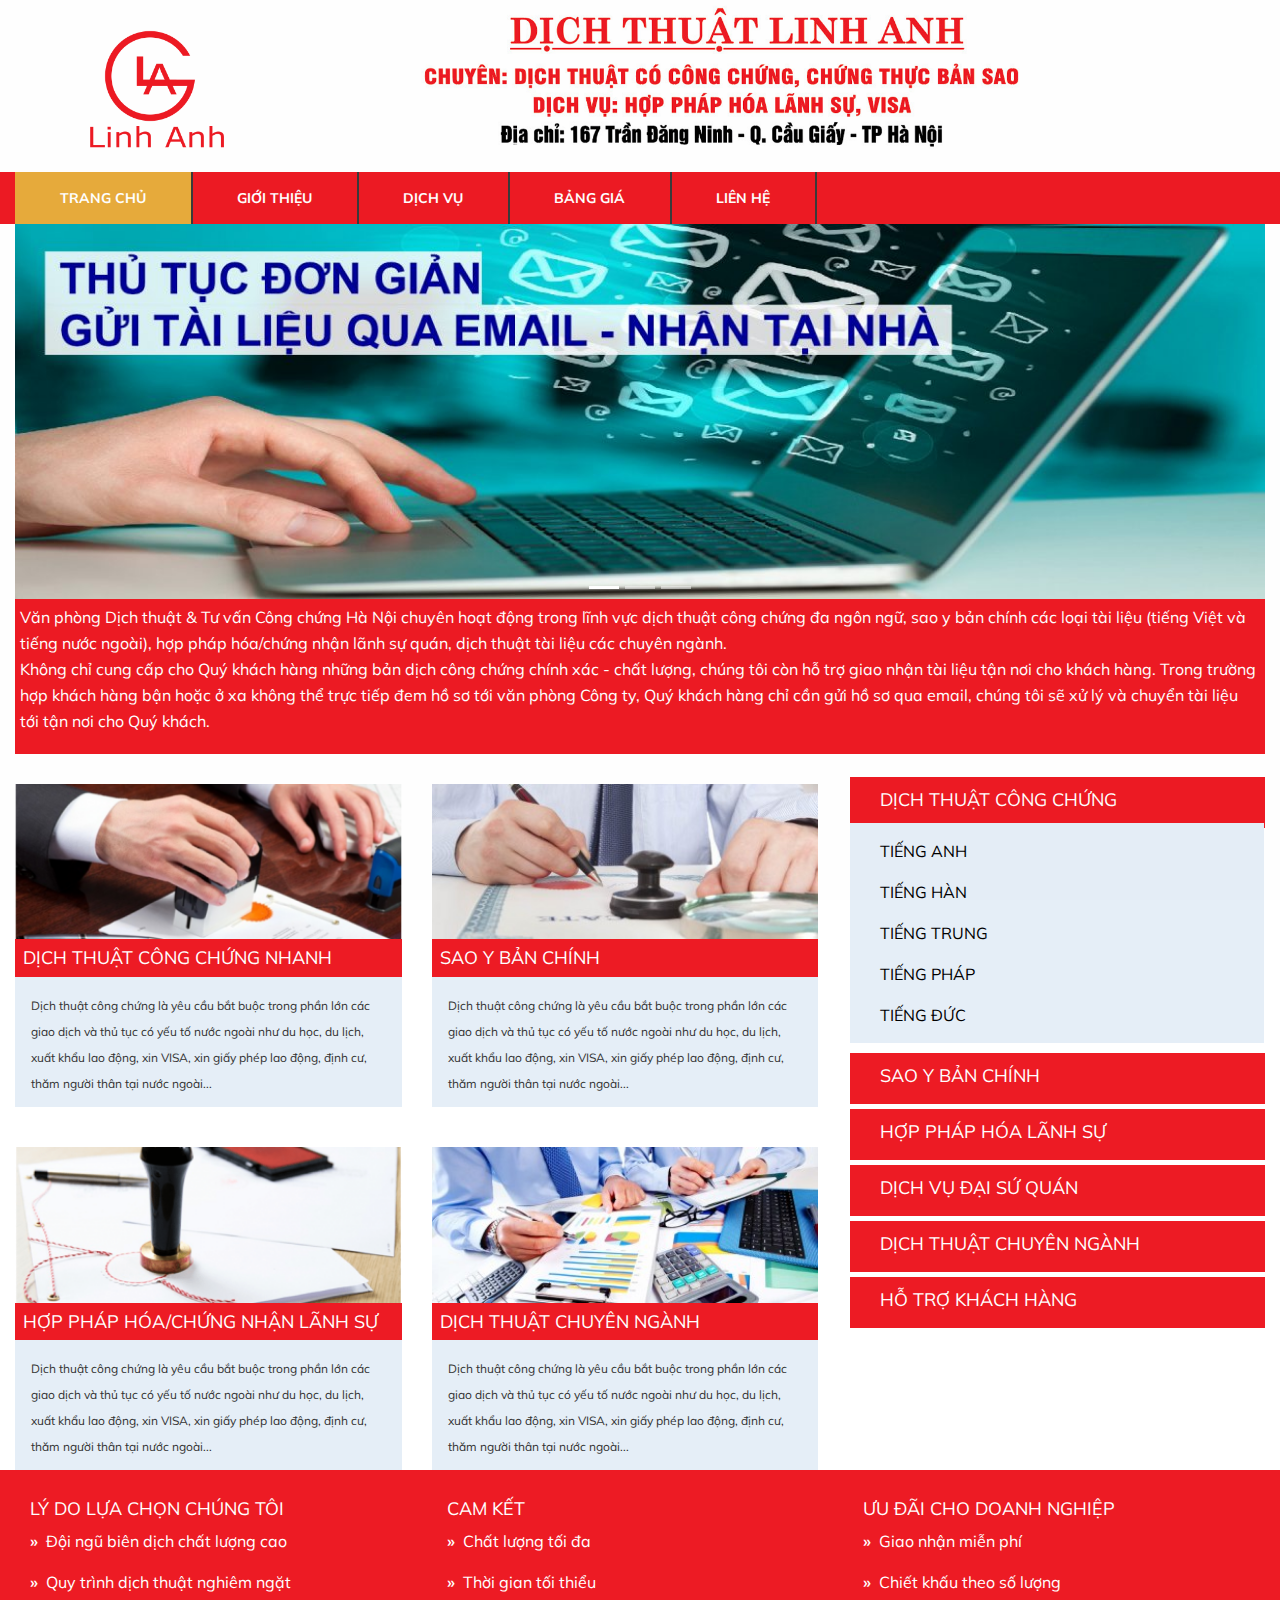
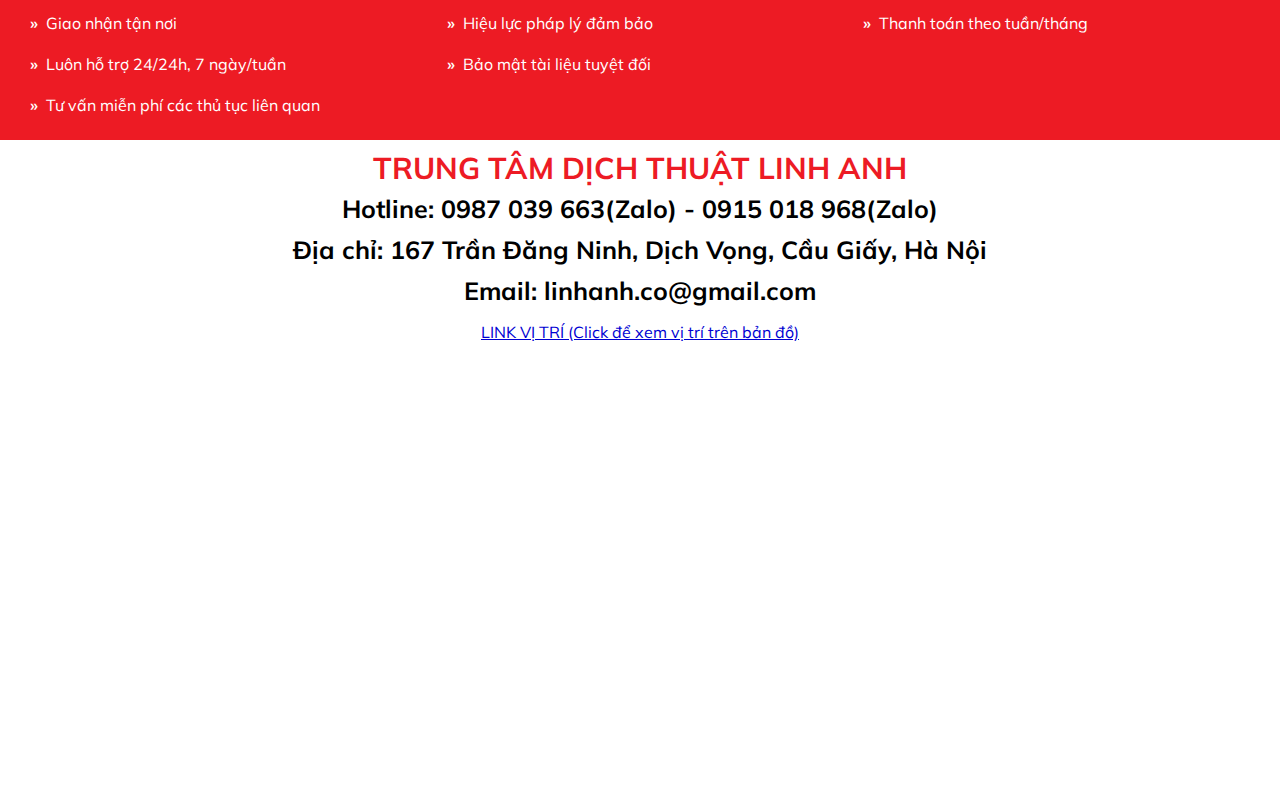
==== commit ca74f2d5: "up-4/8" ====
--- a/index.html
+++ b/index.html
@@ -1,4 +1,4 @@
-<!DOCTYPE html>
+<!-- <!DOCTYPE html> -->
 <html lang="zxx">
 
 <head>
@@ -100,8 +100,9 @@
     </div>
 </section>
 <section class="container">
-    <div id="content" class="col-md-9" style="padding-left:-15px ;">
+    <div id="content" class="col-md-8">
         <ul>
+            <a href="">
             <li class="box col-md-6">
                 <div class="thumbnail-box">
                     <img src="img/dich-cong-chung-tphcm-ha-noi-373x150.png" width="100%">
@@ -113,20 +114,24 @@
                     <p><span>Dịch thuật công chứng là yêu cầu bắt buộc trong phần lớn các giao dịch và thủ tục có yếu tố nước ngoài như du học, du lịch, xuất khẩu lao động, xin VISA, xin giấy phép lao động, định cư, thăm người thân tại nước ngoài... </span></p>
                 </div>
             </li>
+        </a>
+        <a href="">
+            <li class="box1 col-md-6">
+                <div class="thumbnail-box">
+                    <img src="img/Sao-y-ban-chinh-va-dich-thuat-cong-chung-khac-nhau-nhu-nao-3.jpg" width="100%">
+                </div>
+                <div class="title-box">
+                    <h5>SAO Y BẢN CHÍNH</h5>
+                </div>
+                <div class="content-box">
+                    <p><span>Dịch thuật công chứng là yêu cầu bắt buộc trong phần lớn các giao dịch và thủ tục có yếu tố nước ngoài như du học, du lịch, xuất khẩu lao động, xin VISA, xin giấy phép lao động, định cư, thăm người thân tại nước ngoài... </span></p>
+                </div>
+            </li>
+        </a>
+        <a href="">
             <li class="box col-md-6">
                 <div class="thumbnail-box">
-                    <img src="img/dich-cong-chung-tphcm-ha-noi-373x150.png" width="100%">
-                </div>
-                <div class="title-box">
-                    <h5>SAO Y BẢN CHÍNH</h5>
-                </div>
-                <div class="content-box">
-                    <p><span>Dịch thuật công chứng là yêu cầu bắt buộc trong phần lớn các giao dịch và thủ tục có yếu tố nước ngoài như du học, du lịch, xuất khẩu lao động, xin VISA, xin giấy phép lao động, định cư, thăm người thân tại nước ngoài... </span></p>
-                </div>
-            </li>
-            <li class="box col-md-6">
-                <div class="thumbnail-box">
-                    <img src="img/dich-cong-chung-tphcm-ha-noi-373x150.png" width="100%">
+                    <img src="img/Hợp-pháp-hóa-lãnh-sự-373x150.png" width="100%">
                 </div>
                 <div class="title-box">
                     <h5>HỢP PHÁP HÓA/CHỨNG NHẬN LÃNH SỰ</h5>
@@ -135,9 +140,11 @@
                     <p><span>Dịch thuật công chứng là yêu cầu bắt buộc trong phần lớn các giao dịch và thủ tục có yếu tố nước ngoài như du học, du lịch, xuất khẩu lao động, xin VISA, xin giấy phép lao động, định cư, thăm người thân tại nước ngoài... </span></p>
                 </div>
             </li>
-            <li class="box col-md-6">
-                <div class="thumbnail-box">
-                    <img src="img/dich-cong-chung-tphcm-ha-noi-373x150.png" width="100%">
+        </a>
+            <a href="">
+            <li class="box1 col-md-6">
+                <div class="thumbnail-box">
+                    <img src="img/dich-tai-chinh-ke-toan-373x150.jpg" width="100%">
                 </div>
                 <div class="title-box">
                     <h5>DỊCH THUẬT CHUYÊN NGÀNH</h5>
@@ -146,17 +153,36 @@
                     <p><span>Dịch thuật công chứng là yêu cầu bắt buộc trong phần lớn các giao dịch và thủ tục có yếu tố nước ngoài như du học, du lịch, xuất khẩu lao động, xin VISA, xin giấy phép lao động, định cư, thăm người thân tại nước ngoài... </span></p>
                 </div>
             </li>
+        </a>
         </ul>
     </div>
     <div id="menu-right" class="col-md-4">
-        <div class="menu-table">
+        <div >
             <ul>
-                <li>
-                    <ol ><p style="color: black;">DỊCH THUẬT CÔNG CHỨNG</p></ol>
-                    <ol><p style="color: black;">DỊCH THUẬT CÔNG CHỨNG</p></ol>
-                    <ol><p style="color: black;">DỊCH THUẬT CÔNG CHỨNG</p></ol>
-                    <ol><p style="color: black;">DỊCH THUẬT CÔNG CHỨNG</p></ol>
-                    <ol><p style="color: black;">DỊCH THUẬT CÔNG CHỨNG</p></ol>
+                <li class="menu-red">
+                    <a href=""><p>DỊCH THUẬT CÔNG CHỨNG</p></a>
+                </li>
+                <li class="menu-table">
+                    <a href=""><ol><p style="color: black;">TIẾNG ANH</p></ol></a>
+                    <a href=""><ol><p style="color: black;">TIẾNG HÀN</p></ol></a>
+                    <a href=""><ol><p style="color: black;">TIẾNG TRUNG</p></ol></a>
+                    <a href=""><ol><p style="color: black;">TIẾNG PHÁP</p></ol></a>
+                    <a href=""><ol><p style="color: black;">TIẾNG ĐỨC</p></ol></a>
+                </li>
+                <li class="menu-red">
+                    <a href=""><p>SAO Y BẢN CHÍNH</p></a>
+                </li>
+                <li class="menu-red">
+                    <a href=""><p>HỢP PHÁP HÓA LÃNH SỰ</p></a>
+                </li>
+                <li class="menu-red">
+                    <a href=""><p>DỊCH VỤ ĐẠI SỨ QUÁN</p></a>
+                </li>
+                <li class="menu-red">
+                    <a href=""><p>DỊCH THUẬT CHUYÊN NGÀNH</p></a>
+                </li>
+                <li class="menu-red">
+                    <a href=""><p>HỖ TRỢ KHÁCH HÀNG</p></a>
                 </li>
             </ul>
         </div>
@@ -168,7 +194,7 @@
 <footer class="footer-section">
     <div class="pcp_widget">
         <div class="container">
-            <div id="black-studio-tinymce-12" class="visible-all-devices col-xs-12 col-md-4 ">
+            <div id="black-studio-tinymce" class="visible-all-devices col-xs-12 col-md-4 ">
                 <div class="title_widget"><span>LÝ DO LỰA CHỌN CHÚNG TÔI</span></div>
                 <div class="textwidget">
                     <p style="text-align: left;"><strong>»&nbsp;</strong> Đội ngũ biên dịch chất lượng cao</p>
@@ -178,14 +204,14 @@
                     <p style="text-align: left;"><strong>»&nbsp;</strong> Tư vấn&nbsp;miễn phí các thủ tục liên quan</p>
                 </div>
             </div>
-            <div id="black-studio-tinymce-13" class="visible-all-devices col-xs-12 col-md-4 ">
+            <div id="black-studio-tinymce" class="visible-all-devices col-xs-12 col-md-4 ">
                 <div class="title_widget"><span>CAM KẾT</span></div>
                 <div class="textwidget"><p><strong>»&nbsp;</strong> Chất lượng tối đa</p>
                     <p><strong>»&nbsp;</strong> Thời gian tối thiểu</p>
                     <p><strong>»&nbsp;</strong> Hiệu lực pháp lý đảm bảo</p>
                     <p><strong>»&nbsp;</strong> Bảo mật tài liệu tuyệt đối</p></div>
             </div>
-            <div id="black-studio-tinymce-14" class="visible-all-devices col-xs-12 col-md-4 ">
+            <div id="black-studio-tinymce" class="visible-all-devices col-xs-12 col-md-4 ">
                 <div class="title_widget"><span>ƯU ĐÃI CHO DOANH NGHIỆP</span></div>
                 <div class="textwidget"><p style="text-align: left;"><strong>»&nbsp;</strong> Giao nhận miễn phí</p>
                     <p style="text-align: left;"><strong>»&nbsp;</strong> Chiết khấu theo số lượng</p>
--- a/css/style.css
+++ b/css/style.css
@@ -1507,7 +1507,9 @@
 .footer-section {
 	background: #ed1b24;
 	padding-top: 75px;
-
+	float: left;
+	width: 100%;
+	
 }
 
 .footer-left {
@@ -3937,16 +3939,16 @@
 	margin-right: auto;
 }
 
-#black-studio-tinymce-12{
+#black-studio-tinymce{
 	float: left;
 
 }
 
-#black-studio-tinymce-13{
+#black-studio-tinymce{
 	float: left;
 }
 
-#black-studio-tinymce-14{
+#black-studio-tinymce{
 	float: left;
 }
 
@@ -3978,21 +3980,24 @@
 	line-height:18px;
 }
 
-.menu-table{
-	
-}
 
 .box{
+	position: relative;
 	overflow: hidden;
-	max-width: 300;
-	margin-top: 50px;
+	margin: 40 0 0 -25;
 	float: left;
 	border-radius: 10px;
 }
 
+.box1{
+	overflow: hidden;
+	margin: 40 0 0 0;
+	float: left;
+	border-radius: 10px;
+}
 
 .title-box{
-	background: #01006a;
+	background: #ed1b24;
 	padding: 0.5em;
 }
 
@@ -4012,7 +4017,37 @@
 	font-size: 12px;
 }
 
-
+#content{
+	margin: -10 0 0 10;
+	padding: 0 0 0 0;
+}
+
+#menu-right{
+	float: left;
+	position: relative;
+	margin: -330 0 0 15;
+}
+
+.menu-red{
+	background: #ed1b24;
+	overflow: hidden;
+	margin: 0 -15 5 	-13;
+	padding: 10 10 0 30;
+}
+
+.menu-red p{
+	color: #FFFFFF;
+	font-size: 18px;
+}
+.menu-table{
+	background: #e5eef7;
+	overflow: hidden;
+	margin: -10 -14 10 -13;
+}
+
+.menu-table ol{
+	margin: 15 10 15 30;
+}
 /* ------------------------------ Responsive Media Styles ---------------------------- */
 
 @media only screen and (min-width: 1200px) and (max-width: 1920px) {
